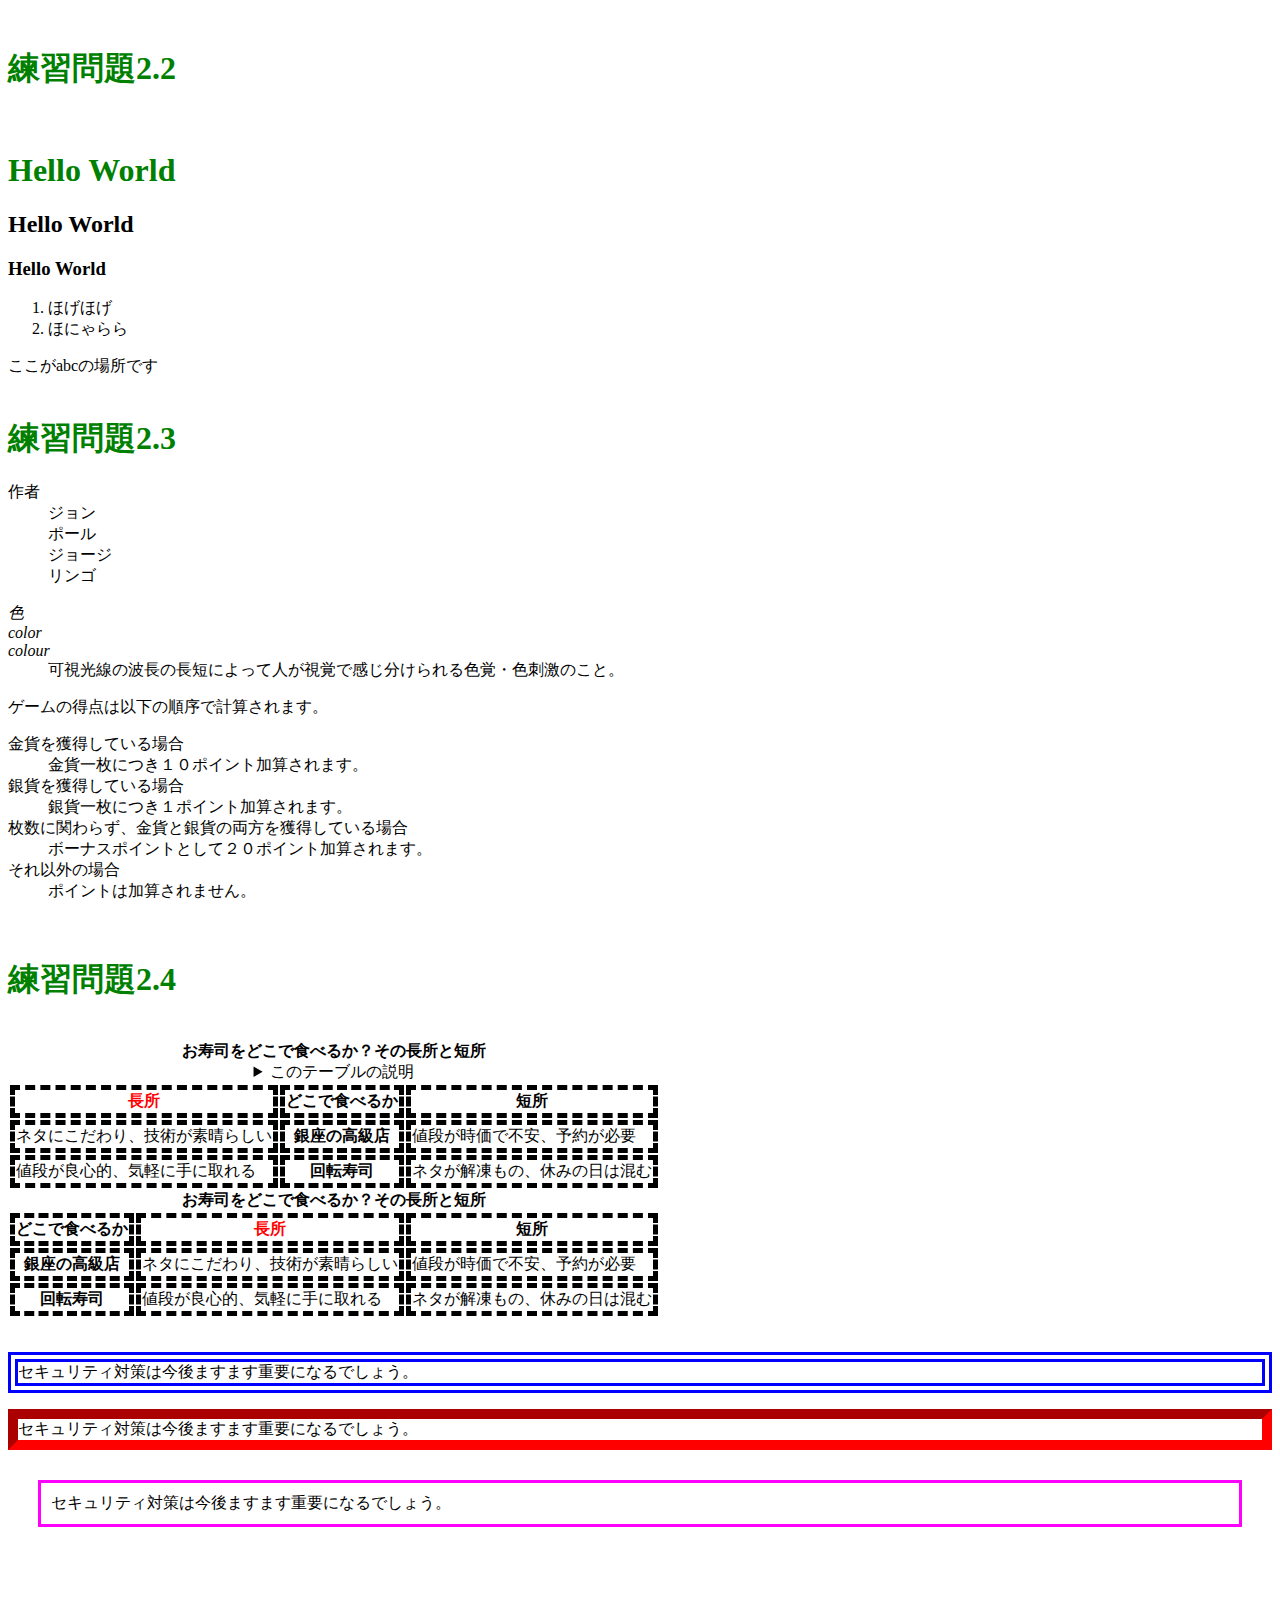
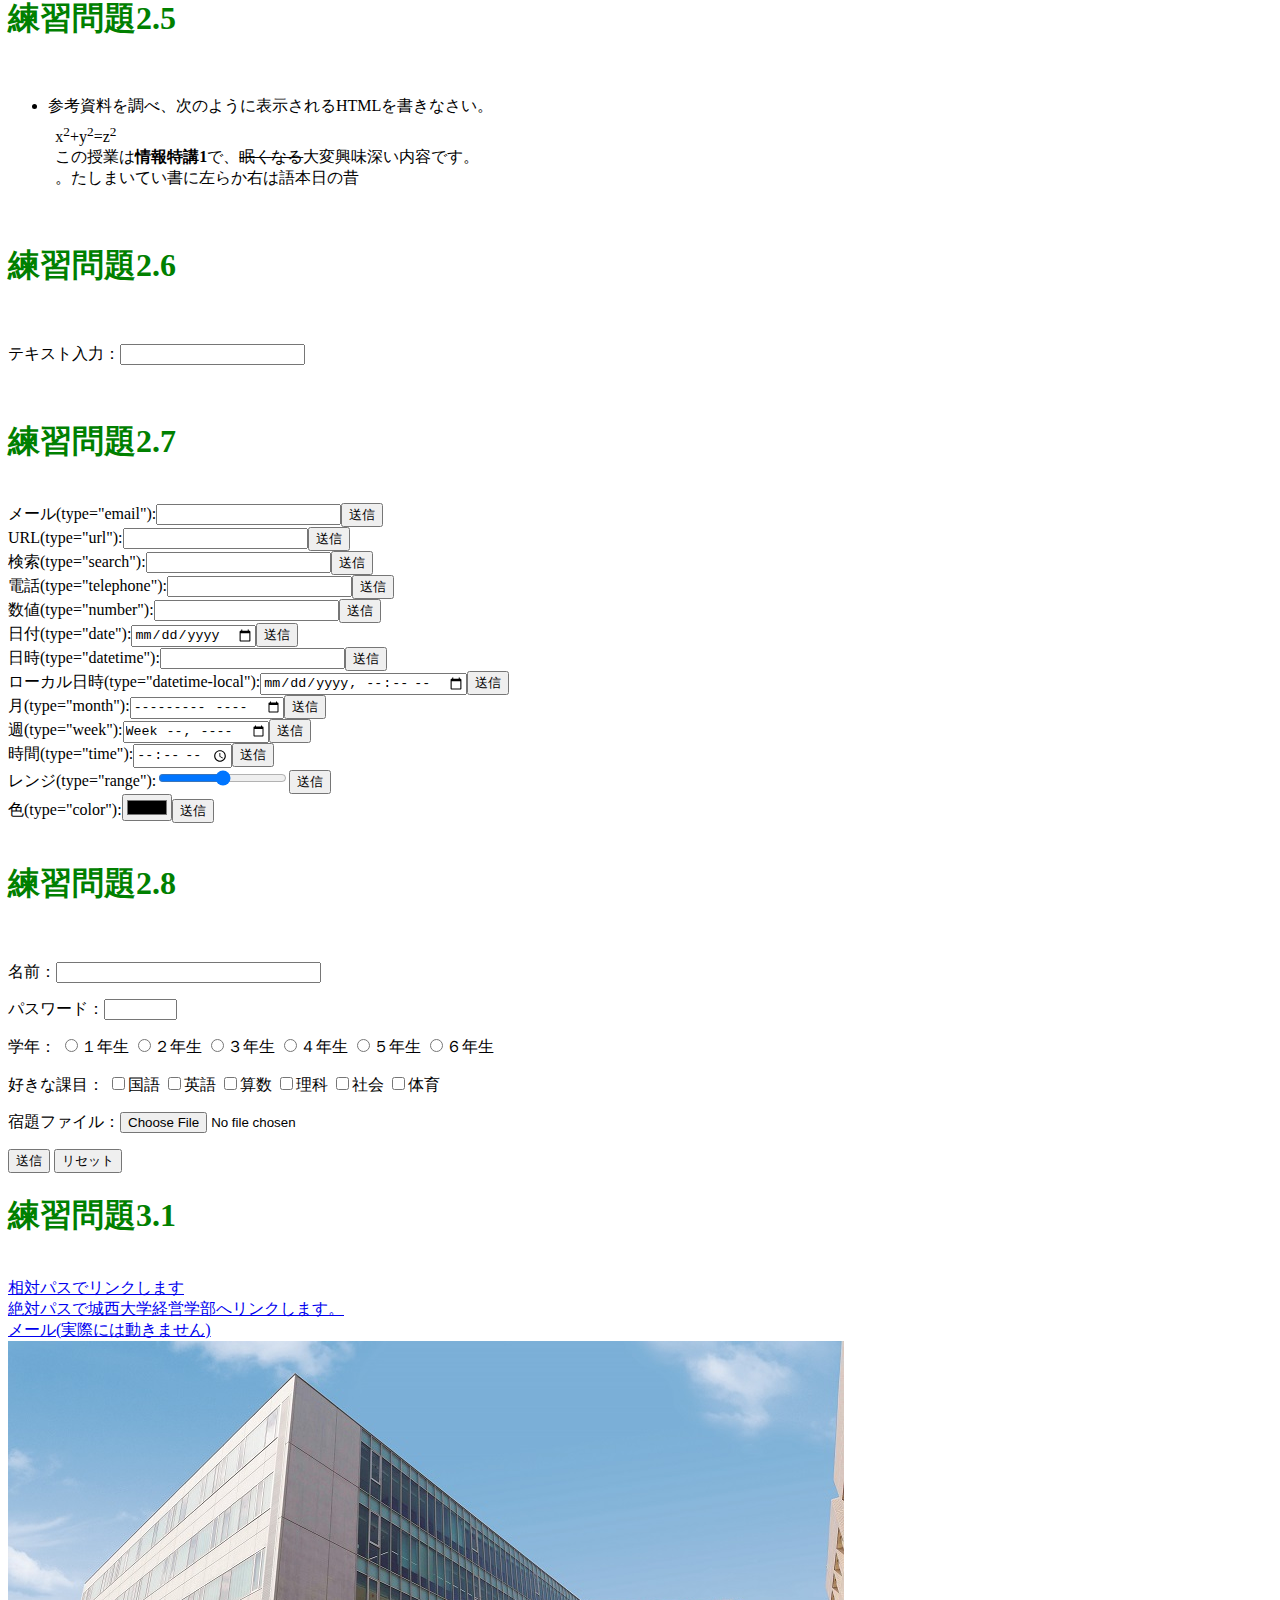
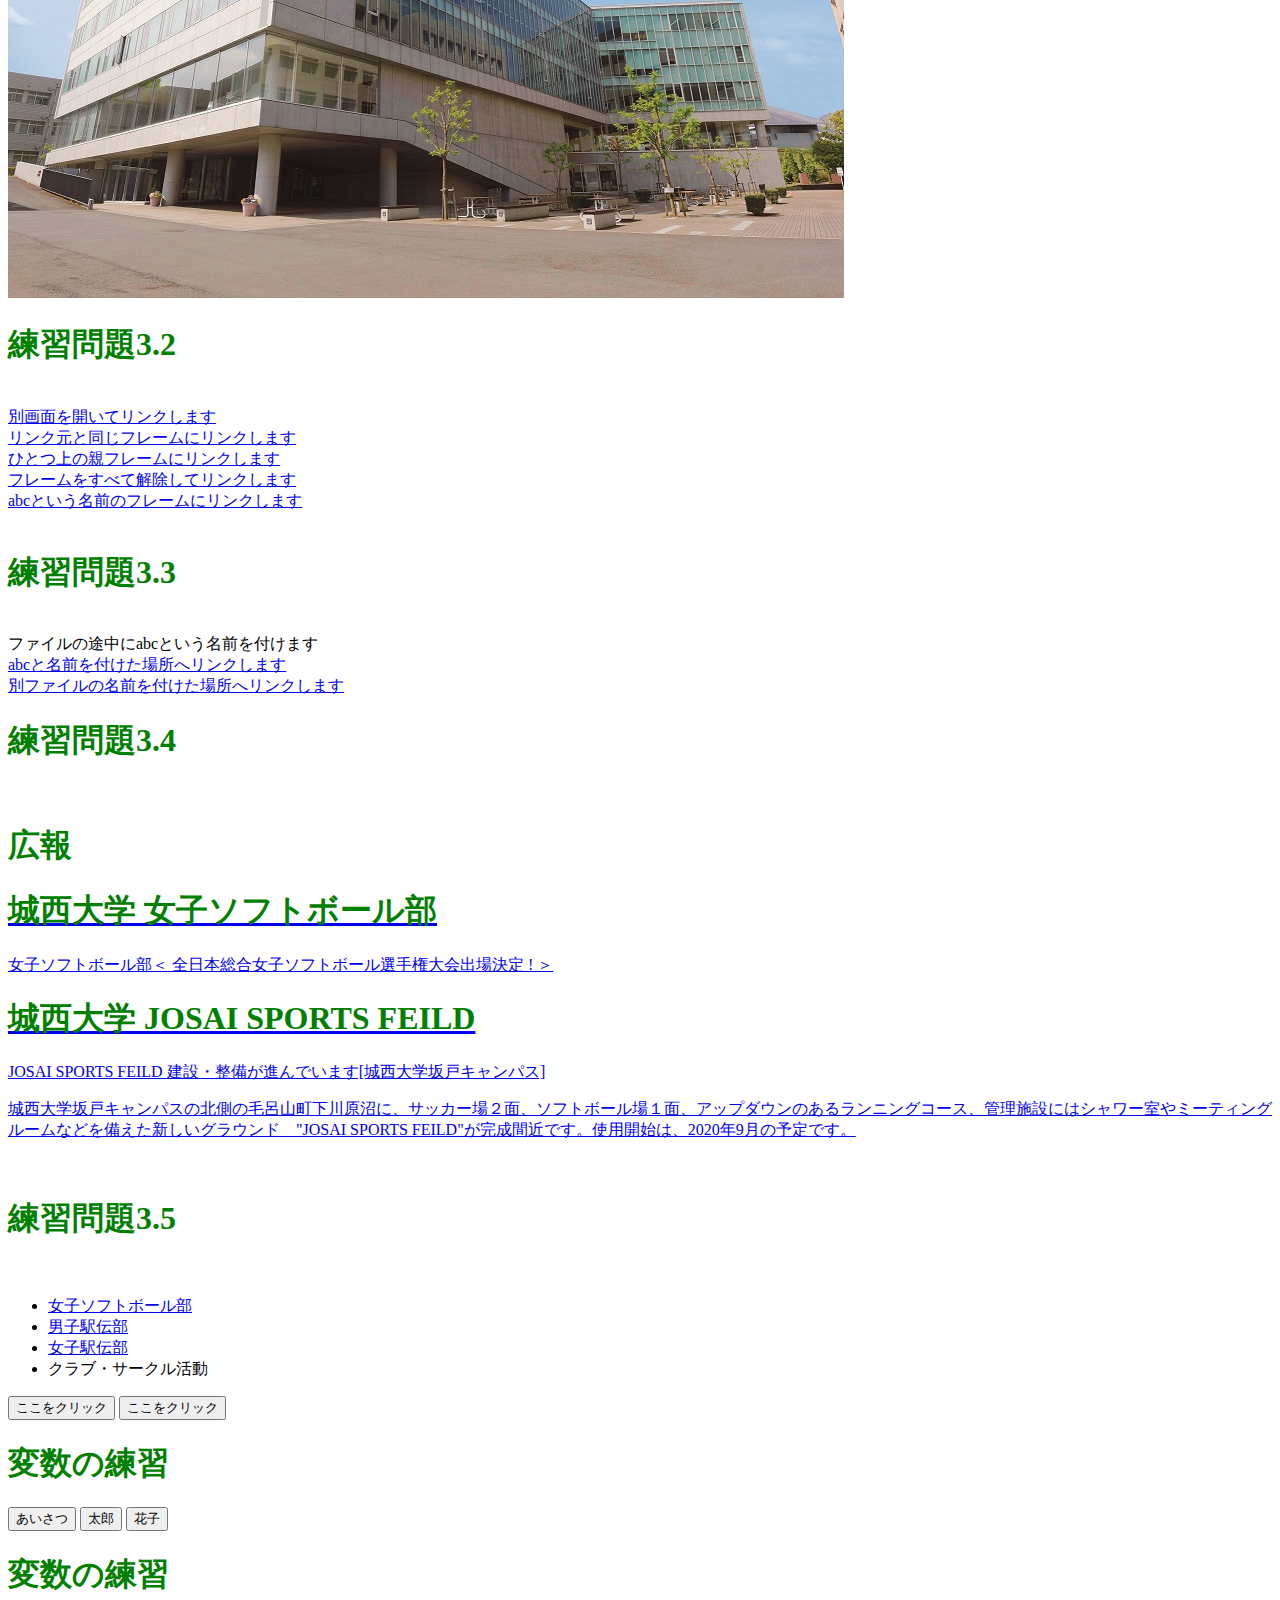
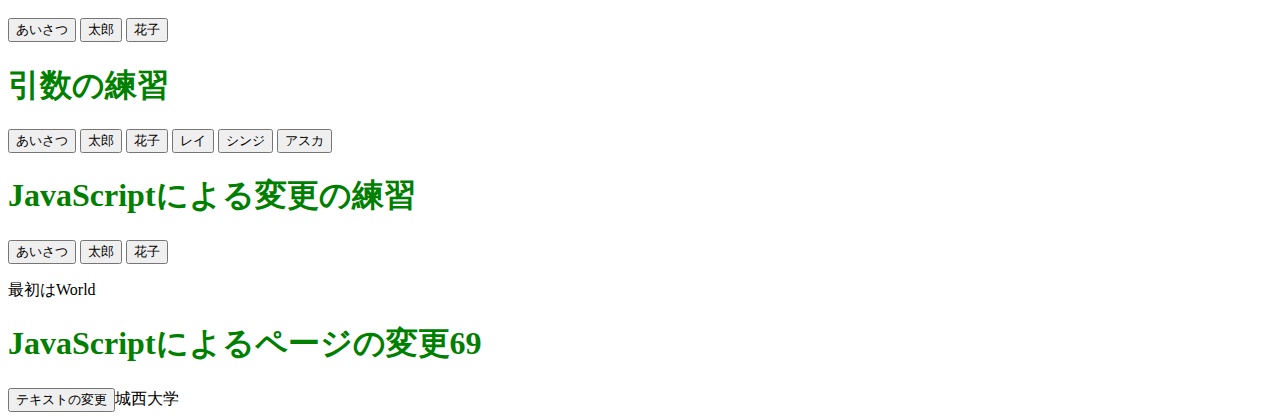
==== index.html @ eec6a547 "1117" ====
<!DOCTYPE html>
<html lang="ja">
<head>
 <meta charset="UTF-8">
 <title> Web開発の練習１</title>
 <link rel="stylesheet" href="mystyle.css"> 
 <script src="myjs.js"></script>
 
 <script src="ex6-1.js"></script>
 <script src="ex6-5.js"></script>
 <script src="ex06-7.js"></script>
 <script src="ex06-8.js"></script>
 <script src="ex06-9.js"></script>

</head>
<body>
 <!--文字の大きさの練習-->
 <br>
 <h1>練習問題2.2</h1>
 <br>
 <h1>Hello World</h1>
 <h2>Hello World</h2>
 <h3>Hello World</h3>
<ol>
 <li>ほげほげ</li>
 <li>ほにゃらら</li>
</ol>
<script src="myjs.js"></script>
<a id="abc">ここがabcの場所です</a>
<br>
<br>
<h1>練習問題2.3</h1>
<dl>
<dt>作者</dt>
<dd>ジョン</dd>
<dd>ポール</dd>
<dd>ジョージ</dd>
<dd>リンゴ</dd>
</dl>

<dl>
<dt lang="ja"><dfn>色</dfn></dt>
<dt lang="en-US"><dfn>color</dfn></dt>
<dt lang="en-GB"><dfn>colour</dfn></dt>
<dd>可視光線の波長の長短によって人が視覚で感じ分けられる色覚・色刺激のこと。</dd>
</dl>
<p>ゲームの得点は以下の順序で計算されます。
</p>
<dl>
<dt>金貨を獲得している場合</dt>
<dd>金貨一枚につき１０ポイント加算されます。
</dd>
<dt>銀貨を獲得している場合</dt>
<dd>銀貨一枚につき１ポイント加算されます。</dd>
<dt>枚数に関わらず、金貨と銀貨の両方を獲得している場合</dt>
<dd>ボーナスポイントとして２０ポイント加算されます。</dd>
<dt>それ以外の場合</dt>
<dd>ポイントは加算されません。</dd>
</dl>
<br>
<h1>練習問題2.4</h1>
<br>
<table>
<caption>
<strong>お寿司をどこで食べるか？その長所と短所</strong>
<details>
<summary>このテーブルの説明</summary>
<p>以下のテーブルでは、２番目のカラムに寿司店のタイプが入れられています。その左側にそのようなタイプのお店でお寿司を食べる場合の長所が、右側に短所が入れられています。</p>
</details>
</caption>
<thead>
<tr><th class="important">長所</th><th>どこで食べるか</th><th>短所</th></tr>
</thead>
<tbody>
<tr><td>ネタにこだわり、技術が素晴らしい</td><th>銀座の高級店
</th><td>値段が時価で不安、予約が必要</td></tr>
<tr><td>値段が良心的、気軽に手に取れる</td><th>回転寿司
</th><td>ネタが解凍もの、休みの日は混む</td></tr>
</tbody>
</table>
<table>
<caption>
<strong>お寿司をどこで食べるか？その長所と短所</strong>
</caption>
<thead>
<tr><th>どこで食べるか</th><th class="important">長所</th><th>短所
</th></tr>
</thead>
<tbody>
<tr><th>銀座の高級店</th><td>ネタにこだわり、技術が素晴らしい</td><td>値段が時価で不安、予約が必要</td></tr>
<tr><th>回転寿司</th><td>値段が良心的、気軽に手に取れる
</td><td>ネタが解凍もの、休みの日は混む</td></tr>
</tbody>
</table>
<br>
<p class="sample1">セキュリティ対策は今後ますます重要になるでしょう。</p>
<p class="sample2">セキュリティ対策は今後ますます重要になるでしょう。</p>
<p class="sample3">セキュリティ対策は今後ますます重要になるでしょう。</p>
<br>
<h1>練習問題2.5</h1>
<br>
<ul>
<li>参考資料を調べ、次のように表示されるHTMLを書きなさい。
<p style="margin:1ex">x<sup>2</sup>+y<sup>2</sup>=z<sup>2</sup><br/>
この授業は<b>情報特講1</b>で、<s>眠くなる</s>大変興味深い内容です。<br/>
<bdo dir="rtl">昔の日本語は右から左に書いていました。</bdo></p>
</li>
</ul>
<br>
<h1>練習問題2.6</h1>
<br>
 <p>テキスト入力：<input type="text"></p>
 <br>
 <h1>練習問題2.7</h1>
 <br>
<form action="xxx.php" method="post"><label>メール(type="email"):<input type="email" name="email"></label><input type="submit" value="送信"></form>
<form action="xxx.php" method="post"><label>URL(type="url"):<input type="url" name="url"></label><input type="submit" value="送信"></form>
<form action="xxx.php" method="post"><label>検索(type="search"):<input type="search" name="=search"></label><input type="submit" value="送信"></form>
<form action="xxx.php" method="post"><label>電話(type="telephone"):<input type="tel" name="tel"></label><input type="submit" value="送信"></form>
<form action="xxx.php" method="post"><label>数値(type="number"):<input type="number" name="number"></label><input type="submit" value="送信"></form>
<form action="xxx.php" method="post"><label>日付(type="date"):<input type="date" name="date"></label><input type="submit" value="送信"></form>
<form action="xxx.php" method="post"><label>日時(type="datetime"):<input type="datetime" name="datetime"></label><input type="submit" value="送信"></form>
<form action="xxx.php" method="post"><label>ローカル日時(type="datetime-local"):<input type="datetime-local" name="datetime-local"></label><input type="submit" value="送信"></form>
<form action="xxx.php" method="post"><label>月(type="month"):<input type="month" name="month"></label><input type="submit" value="送信"></form>
<form action="xxx.php" method="post"><label>週(type="week"):<input type="week" name="week"></label><input type="submit" value="送信"></form>
<form action="xxx.php" method="post"><label>時間(type="time"):<input type="time" name="time"></label><input type="submit" value="送信"></form>
<form action="xxx.php" method="post"><label>レンジ(type="range"):<input type="range" name="range"></label><input type="submit" value="送信"></form>
<form action="xxx.php" method="post"><label>色(type="color"):<input type="color" name="color"></label><input type="submit" value="送信"></form>

<br>
<h1>練習問題2.8</h1>
<br>
<p><label>名前：<input type="text" name="name" size="30" maxlength="20"></label></p>
<p><label>パスワード：<input type="password" name="pass" size="6" maxlength="4"></label></p>
<p>学年：
<label><input type="radio" name="gakunen" value="1">１年生</label>
<label><input type="radio" name="gakunen" value="2">２年生</label>
<label><input type="radio" name="gakunen" value="3">３年生</label>
<label><input type="radio" name="gakunen" value="4">４年生</label>
<label><input type="radio" name="gakunen" value="5">５年生</label>
<label><input type="radio" name="gakunen" value="6">６年生</label>
</p>
<p>好きな課目：
<label><input type="checkbox" name="kamoku" value="kokugo">国語</label>
<label><input type="checkbox" name="kamoku" value="eigo">英語</label>
<label><input type="checkbox" name="kamoku" value="sansu">算数</label>
<label><input type="checkbox" name="kamoku" value="rika">理科</label>
<label><input type="checkbox" name="kamoku" value="syakai">社会</label>
<label><input type="checkbox" name="kamoku" value="taiiku">体育</label>
</p>
<p><label>宿題ファイル：<input type="file" name="syukudai"></label></p>
<p>
<input type="submit" value="送信">
<input type="reset" value="リセット">

<br>
<h1>練習問題3.1</h1>
<br>
<a href="a.html">相対パスでリンクします</a><br>
<a href="https://www.josai.ac.jp/education/management/index.html">絶対パスで城西大学経営学部へリンクします。</a><br>
<a href="mailto:info@yahoo.com">メール(実際には動きません)</a><br>
<a href="https://www.josai.ac.jp/"><img src="./image/keiei_small.jpg" alt="城西大学経営学部"></a>

<br>
<h1>練習問題3.2</h1>
<br>
<a href="a.html" target="_blank">別画面を開いてリンクします</a><br>
<a href="a.html" target="_self">リンク元と同じフレームにリンクします</a><br>
<a href="a.html" target="_parent">ひとつ上の親フレームにリンクします</a><br>
<a href="a.html" target="_top">フレームをすべて解除してリンクします</a><br>
<a href="a.html" target="abc">abcという名前のフレームにリンクします</a><br>

<br>
<h1>練習問題3.3</h1>
<br>


<a id="abc">ファイルの途中にabcという名前を付けます</a><br>


<a href="#abc">abcと名前を付けた場所へリンクします</a><br>
<a href="a.html#def">別ファイルの名前を付けた場所へリンクします</a>

<br>
<h1>練習問題3.4</h1>
<br>
<aside class="ad">
<h1>広報</h1>
<a href="https://www.josai.ac.jp/club/jyosisofuto.html">
<section>
<h1>城西大学 女子ソフトボール部</h1>
<p>女子ソフトボール部＜ 全日本総合女子ソフトボール選手権大会出場決定 ! ＞
</p>
</section></a><a href="https://www.josai.ac.jp/news/20200615-04.html">
<section>
<h1>城西大学  JOSAI SPORTS FEILD </h1>
<p>JOSAI SPORTS FEILD 建設・整備が進んでいます[城西大学坂戸キャンパス]</p>
<p>城西大学坂戸キャンパスの北側の毛呂山町下川原沼に、サッカー場２面、ソフトボール場１面、アップダウンのあるランニングコース、管理施設にはシャワー室やミーティングルームなどを備えた新しいグラウンド　"JOSAI SPORTS FEILD"が完成間近です。使用開始は、2020年9月の予定です。</p>
</section></a>
</aside>

<br>
<h1>練習問題3.5</h1>
<br>
<nav>
<ul>
<li><a href="https://www.josai.ac.jp/club/jyosisofuto.html">女子ソフトボール部</a></li>
<li><a href="https://www.josai.ac.jp/club/ekiden_hakone.html">男子駅伝部</a></li>
<li><a href="https://www.josai.ac.jp/club/ekiden_joshiekiden.html">女子駅伝部</a></li>
<li><a>クラブ・サークル活動</a></li>
</ul>
</nav>

<input type="button"value="ここをクリック"onclick="sayhello61();sayhello61();">
<input type="button"value="ここをクリック"onclick="saygoodbye();">

<h1>変数の練習</h1>
<input type="button"value="あいさつ"onclick="sayhello65();">
<input type="button"value="太郎"onclick="taro65();">
<input type="button"value="花子"onclick="hanako65();">

<h1>変数の練習</h1>
<input type="button"value="あいさつ"onclick="sayhello66();">
<input type="button"value="太郎"onclick="taro66();gakita();">
<input type="button"value="花子"onclick="hanako66();gakita();">


<h1>引数の練習</h1>
 <input type="button"value="あいさつ"onclick="sayhello67();">
 <input type="button"value="太郎"onclick="someone('太郎');">
 <input type="button"value="花子"onclick="someone('花子');">

 <input type="button"value="レイ"onclick="someone('レイ');"> 
 <input type="button"value="シンジ"onclick="someone('シンジ');"> 
 <input type="button"value="アスカ"onclick="someone('アスカ');"> 

<h1>JavaScriptによる変更の練習</h1>
 <input type="button"value="あいさつ"onclick="sayhello68();">
 <input type="button"value="太郎"onclick="taro68();">
 <input type="button"value="花子"onclick="hanako68();">
 <p id="who68">最初はWorld</p>

 <h1>JavaScriptによるページの変更69</h1>
  <div id="txt1" >

  <input type="button" value="テキストの変更" onclick="txtchange1();">城西大学</div>

</body>
</html>
---- mystyle.css ----
h1{ color: green; } 


<!-- h1{color:green;} -->
h1 {color: green; }


th,td { border: dashed thick black; }


th.important { color: red; }


p.sample1 {border: double 10px #0000ff;}
p.sample2 {border: inset 10px #ff0000;}
p.sample3 {margin: 30px 30px;padding: 10px;border:medium solid #ff00ff;}
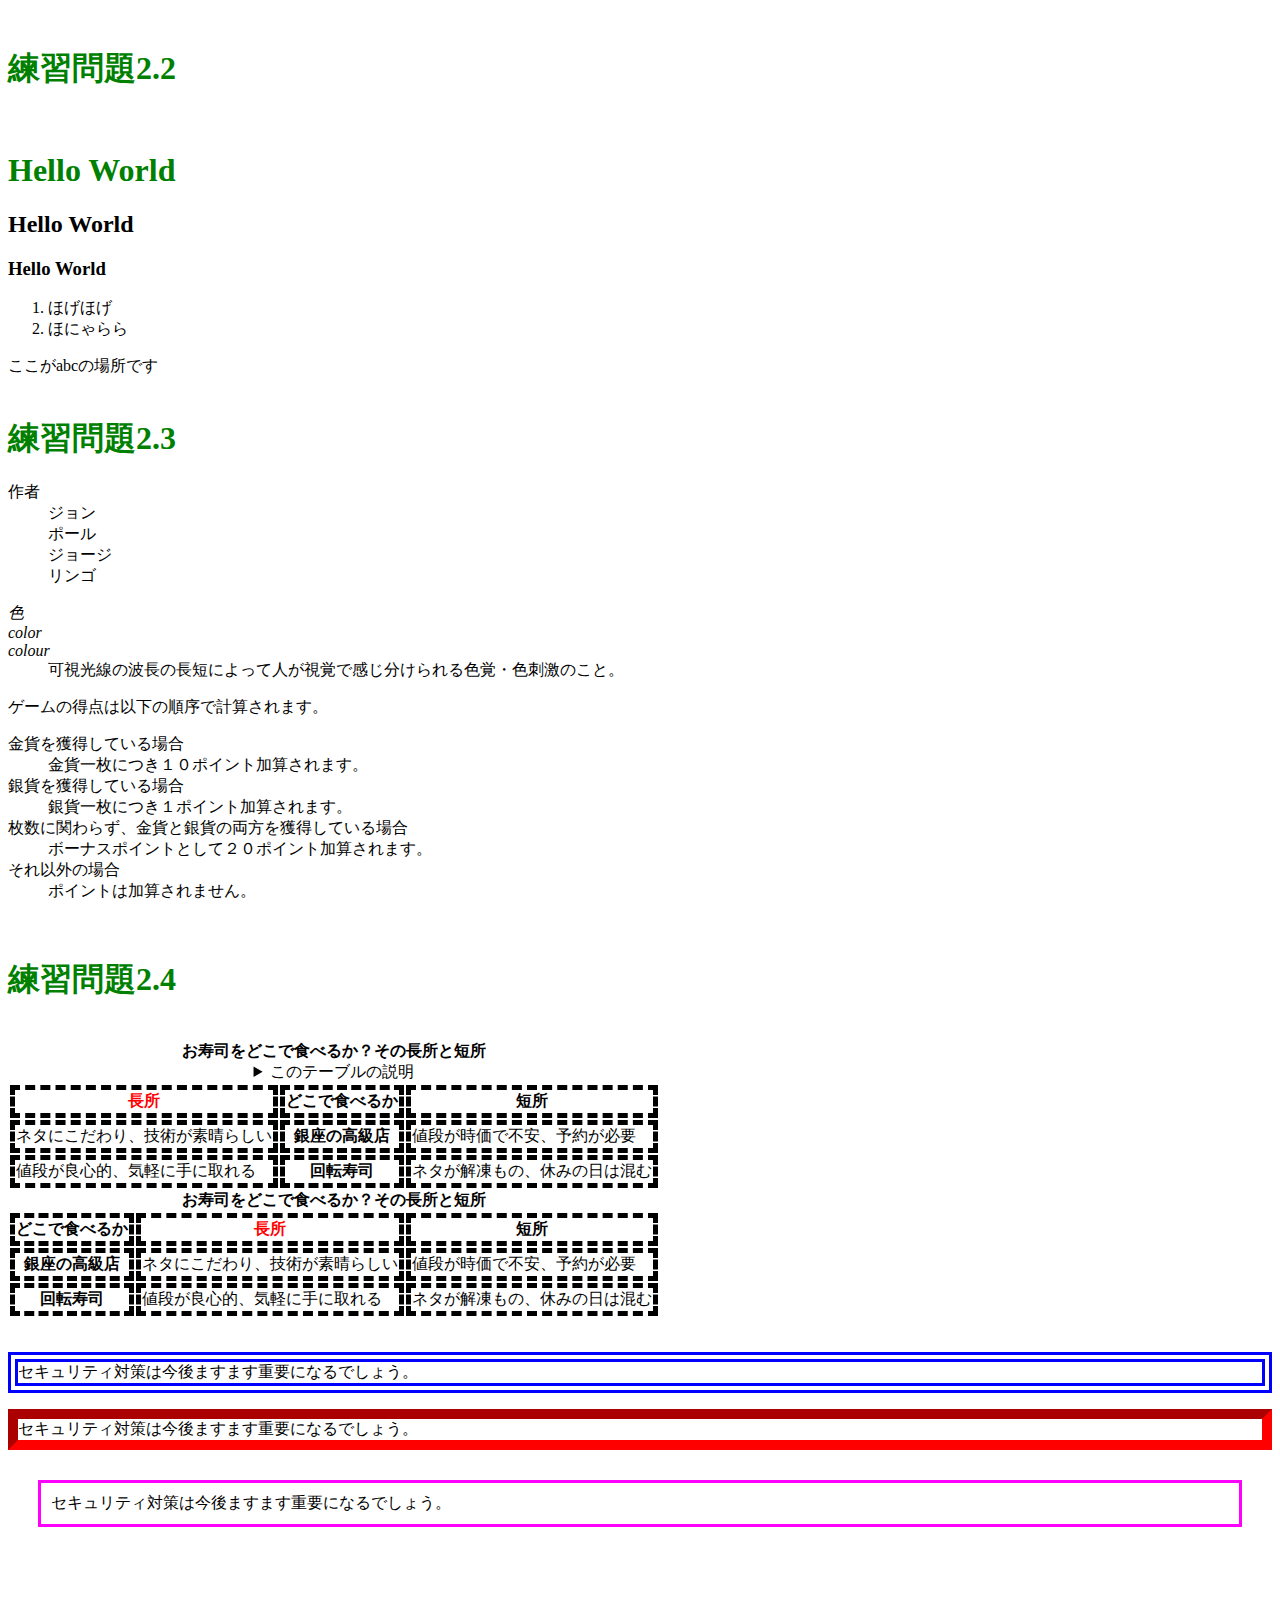
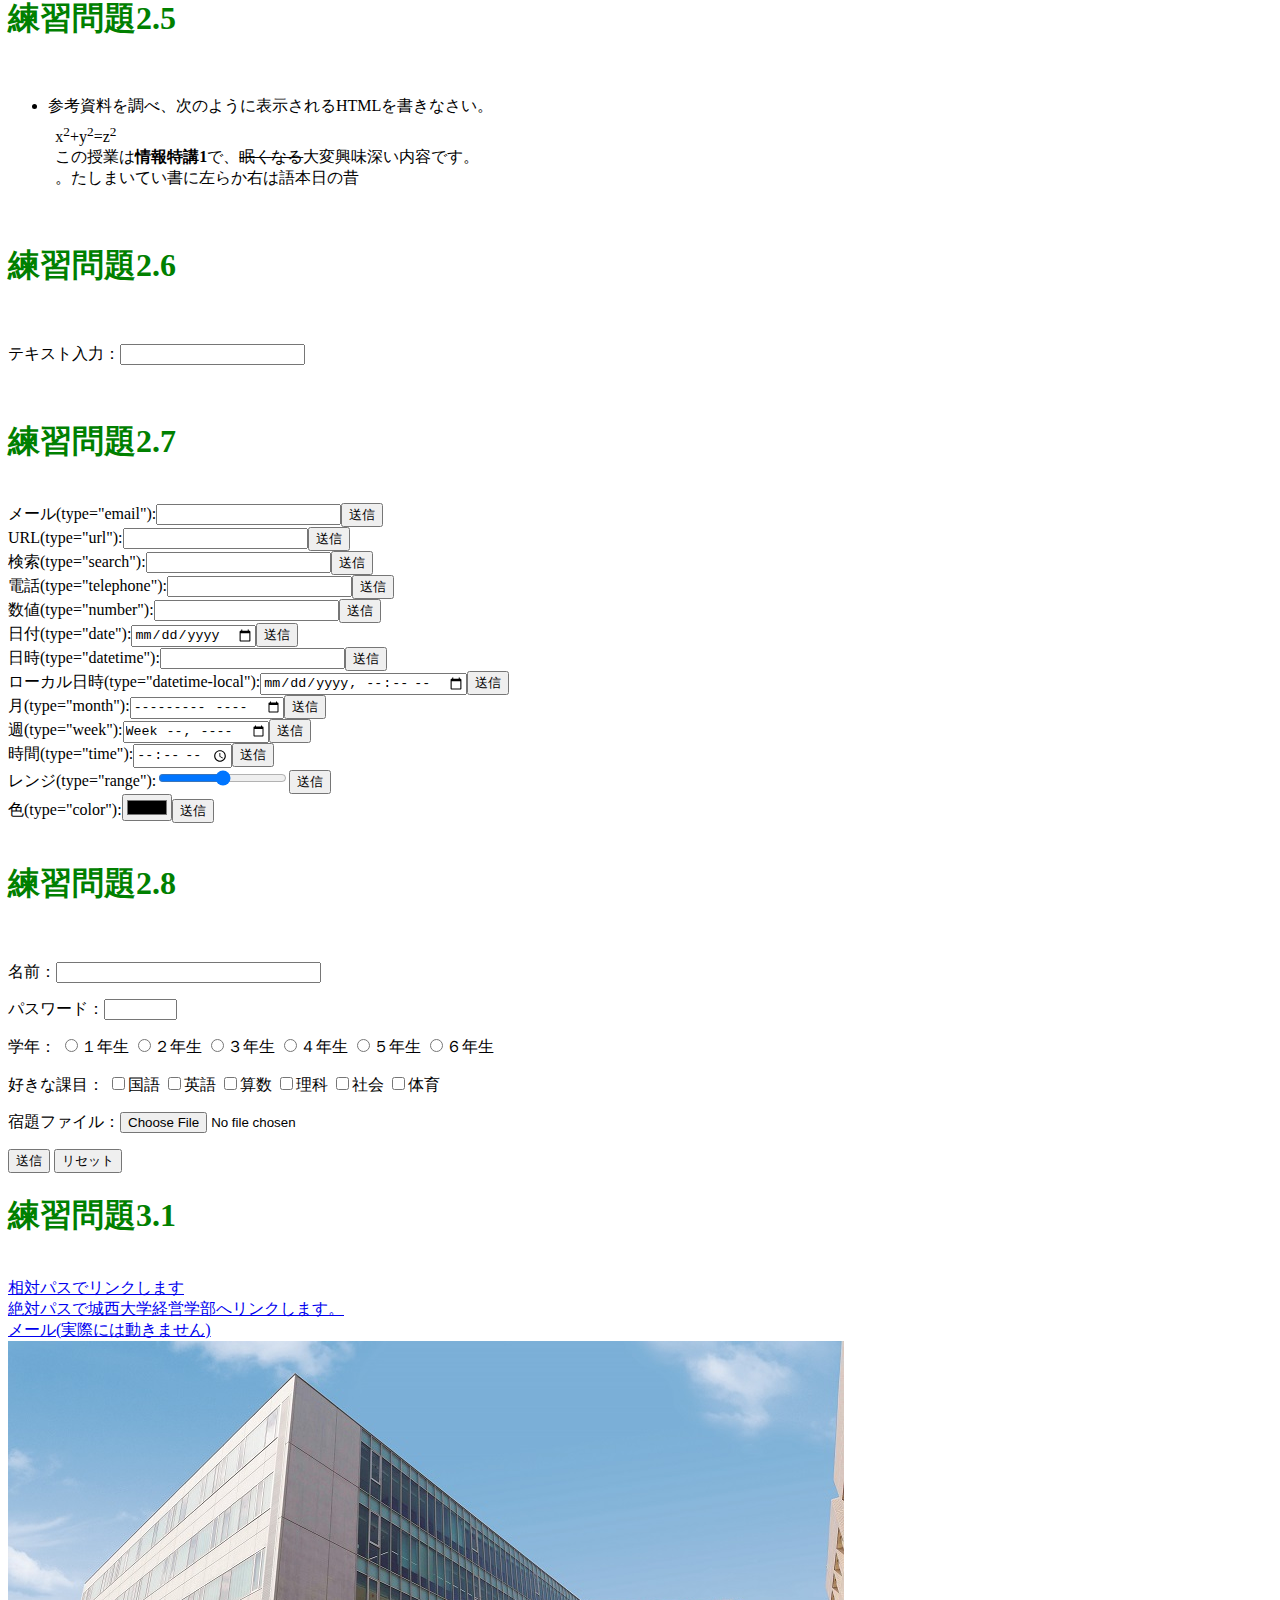
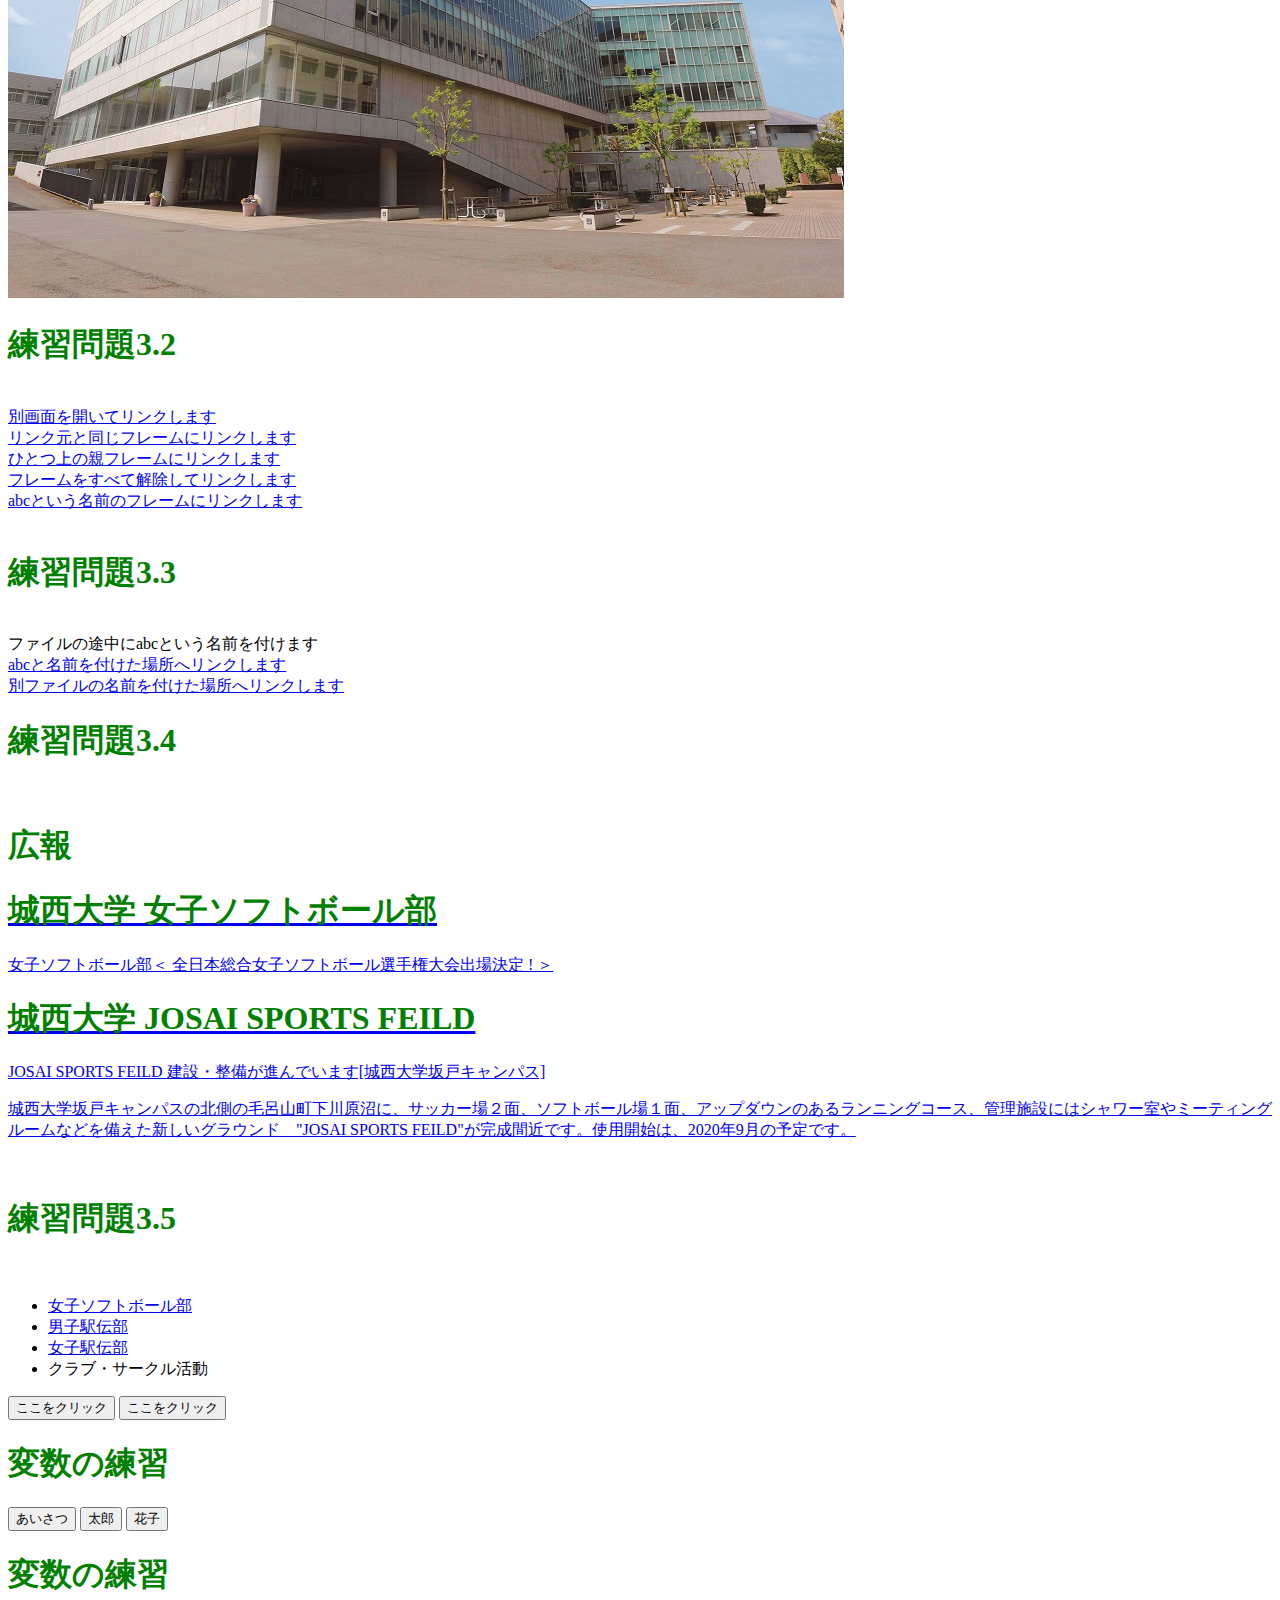
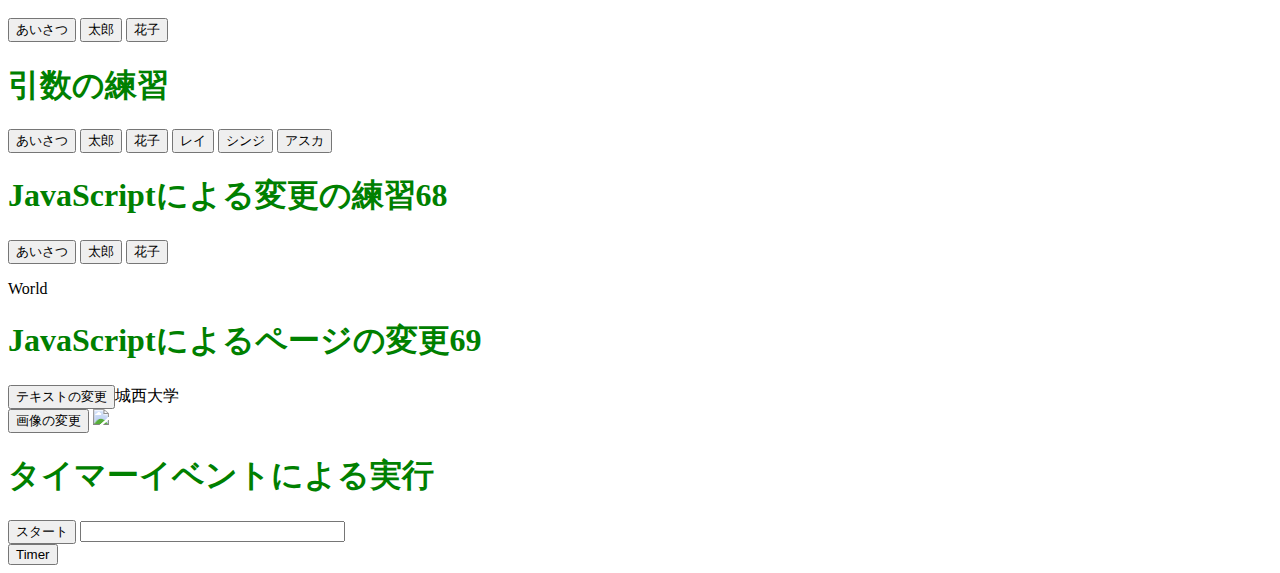
==== commit b003a34e: "message" ====
--- a/index.html
+++ b/index.html
@@ -11,6 +11,7 @@
  <script src="ex06-7.js"></script>
  <script src="ex06-8.js"></script>
  <script src="ex06-9.js"></script>
+ <script src="ex06-10.js"></script>
 
 </head>
 <body>
@@ -234,16 +235,35 @@
  <input type="button"value="シンジ"onclick="someone('シンジ');"> 
  <input type="button"value="アスカ"onclick="someone('アスカ');"> 
 
-<h1>JavaScriptによる変更の練習</h1>
+<h1>JavaScriptによる変更の練習68</h1>
  <input type="button"value="あいさつ"onclick="sayhello68();">
  <input type="button"value="太郎"onclick="taro68();">
  <input type="button"value="花子"onclick="hanako68();">
- <p id="who68">最初はWorld</p>
+ <p id="who68">World</p>
 
  <h1>JavaScriptによるページの変更69</h1>
   <div id="txt1" >
 
-  <input type="button" value="テキストの変更" onclick="txtchange1();">城西大学</div>
+    <input type="button" value="テキストの変更" onclick="txtchange1();">城西大学</div>
+
+  <div id="image1" >
+
+    <input type="button" value="画像の変更"　onclick="imagchange1();">
+
+   <img src='./image/josai.png'id="logo"　alt="Josai Logo"></div>
+
+ <h1>タイマーイベントによる実行</h1>
+<form name="timer">
+<input type="button" value="スタート" onclick="startfnc()">
+
+<input type="text" name="moji" size="30" value="">
+</form>
+
+<form>
+<input type="button" value="Timer" onclick="setTimeout('mes()',3000)">
+</form>
+    
+
 
 </body>
 </html>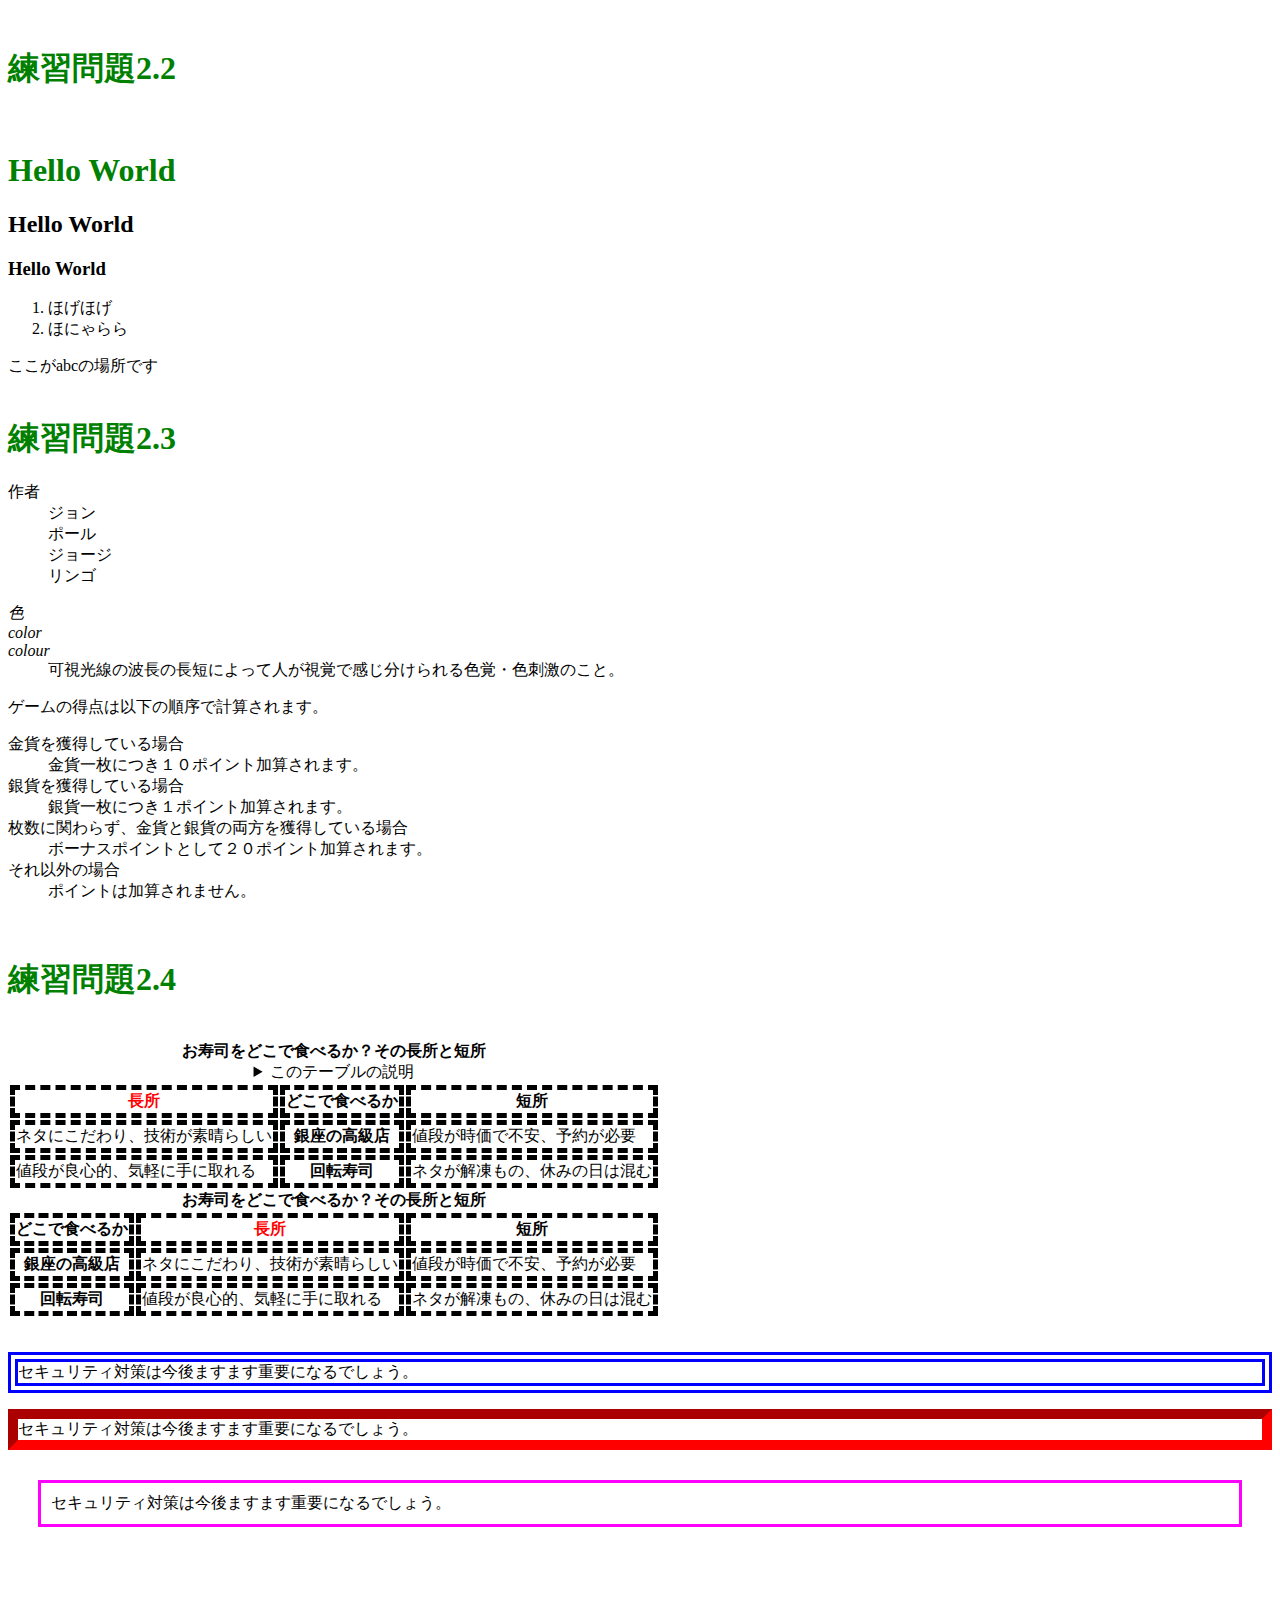
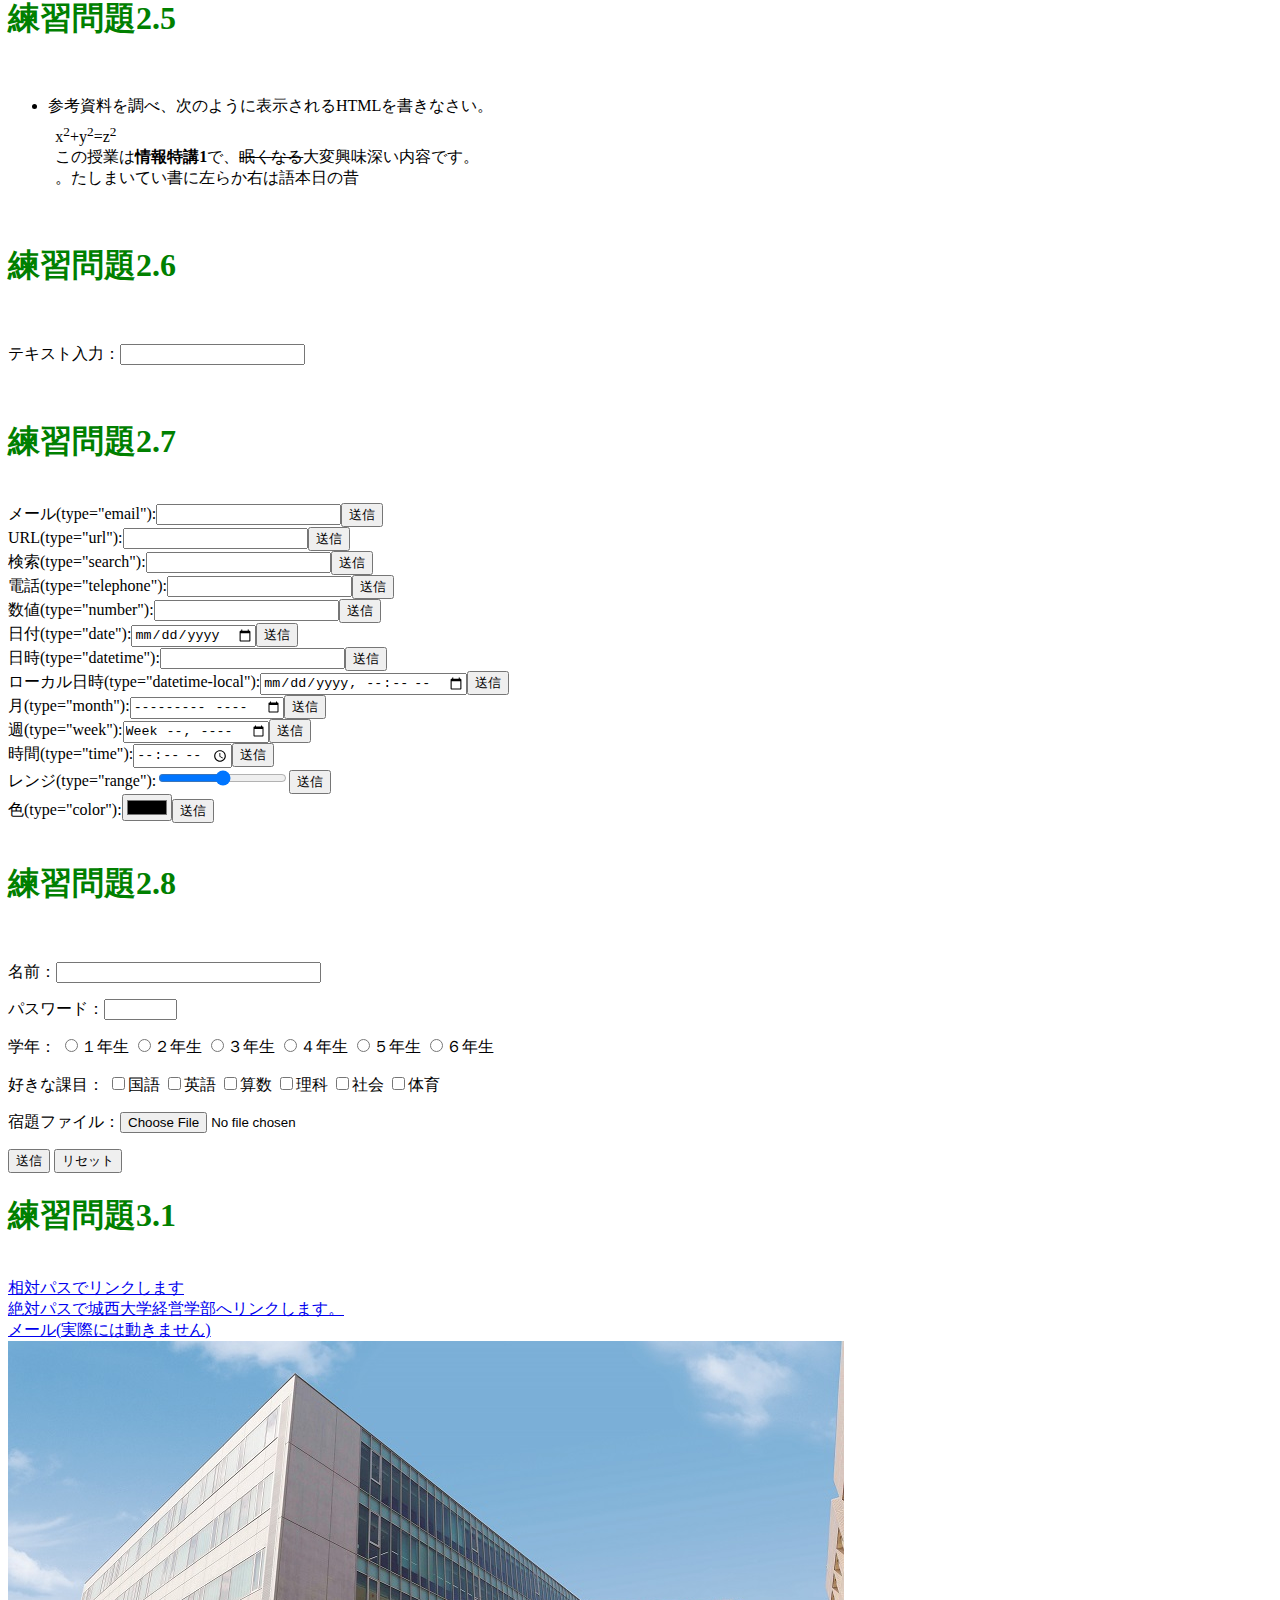
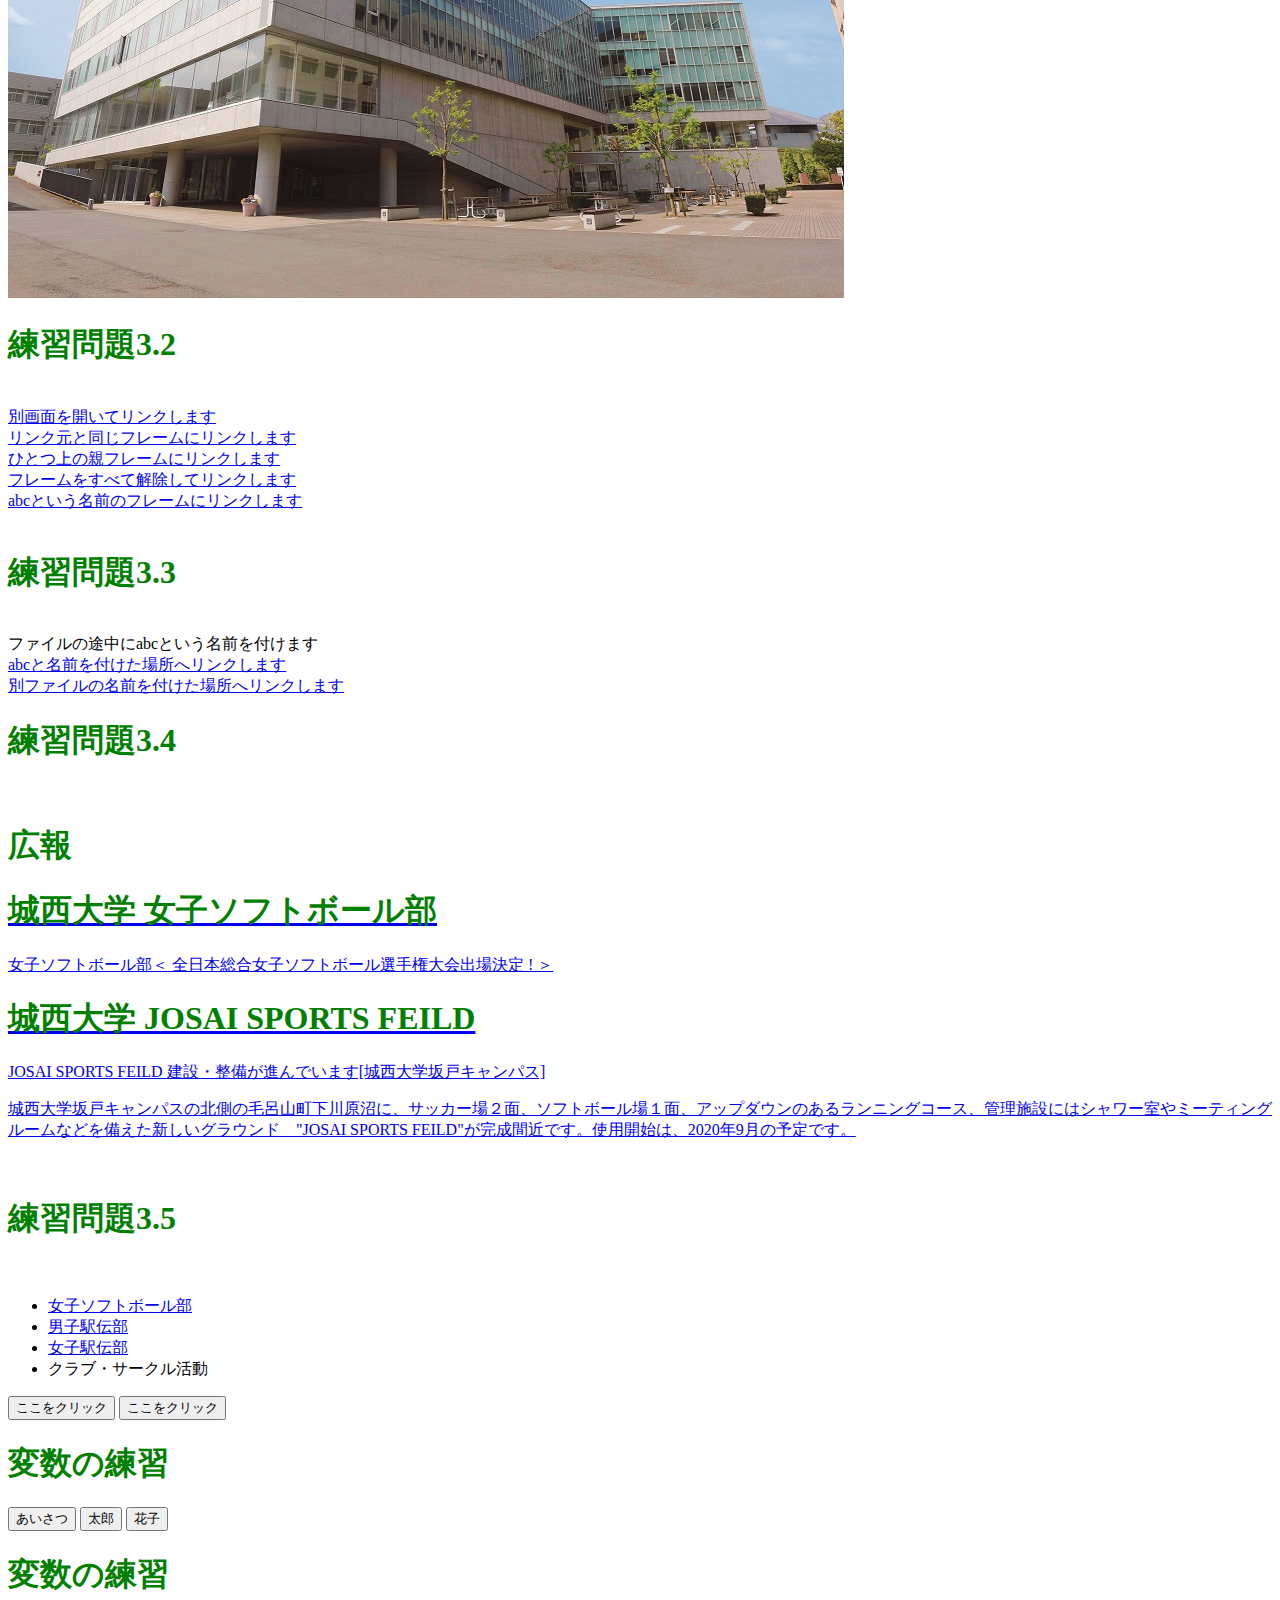
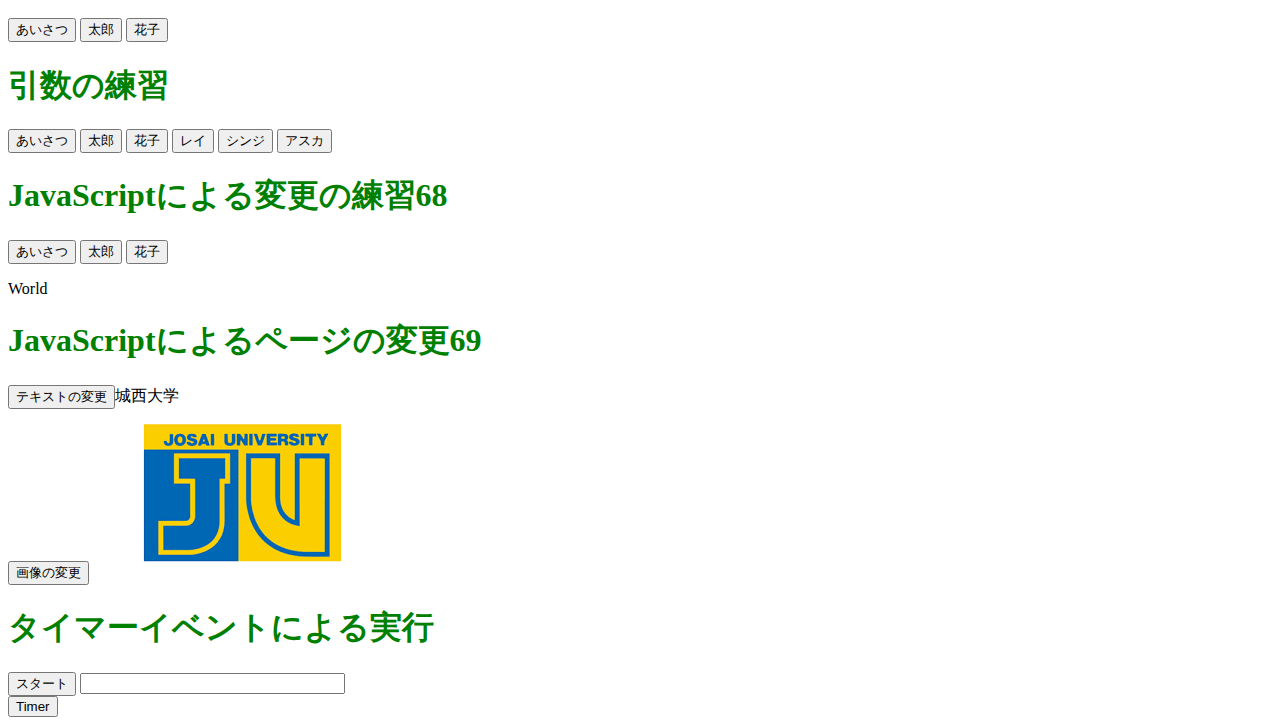
==== commit 6b511e11: "message" ====
--- a/index.html
+++ b/index.html
@@ -248,9 +248,8 @@
 
   <div id="image1" >
 
-    <input type="button" value="画像の変更"　onclick="imagchange1();">
-
-   <img src='./image/josai.png'id="logo"　alt="Josai Logo"></div>
+    <input type="button" value="画像の変更"　onclick="imgchange1();">
+   <img src='./image/images.png'id="logo"　alt="Josai Logo"></div>
 
  <h1>タイマーイベントによる実行</h1>
 <form name="timer">
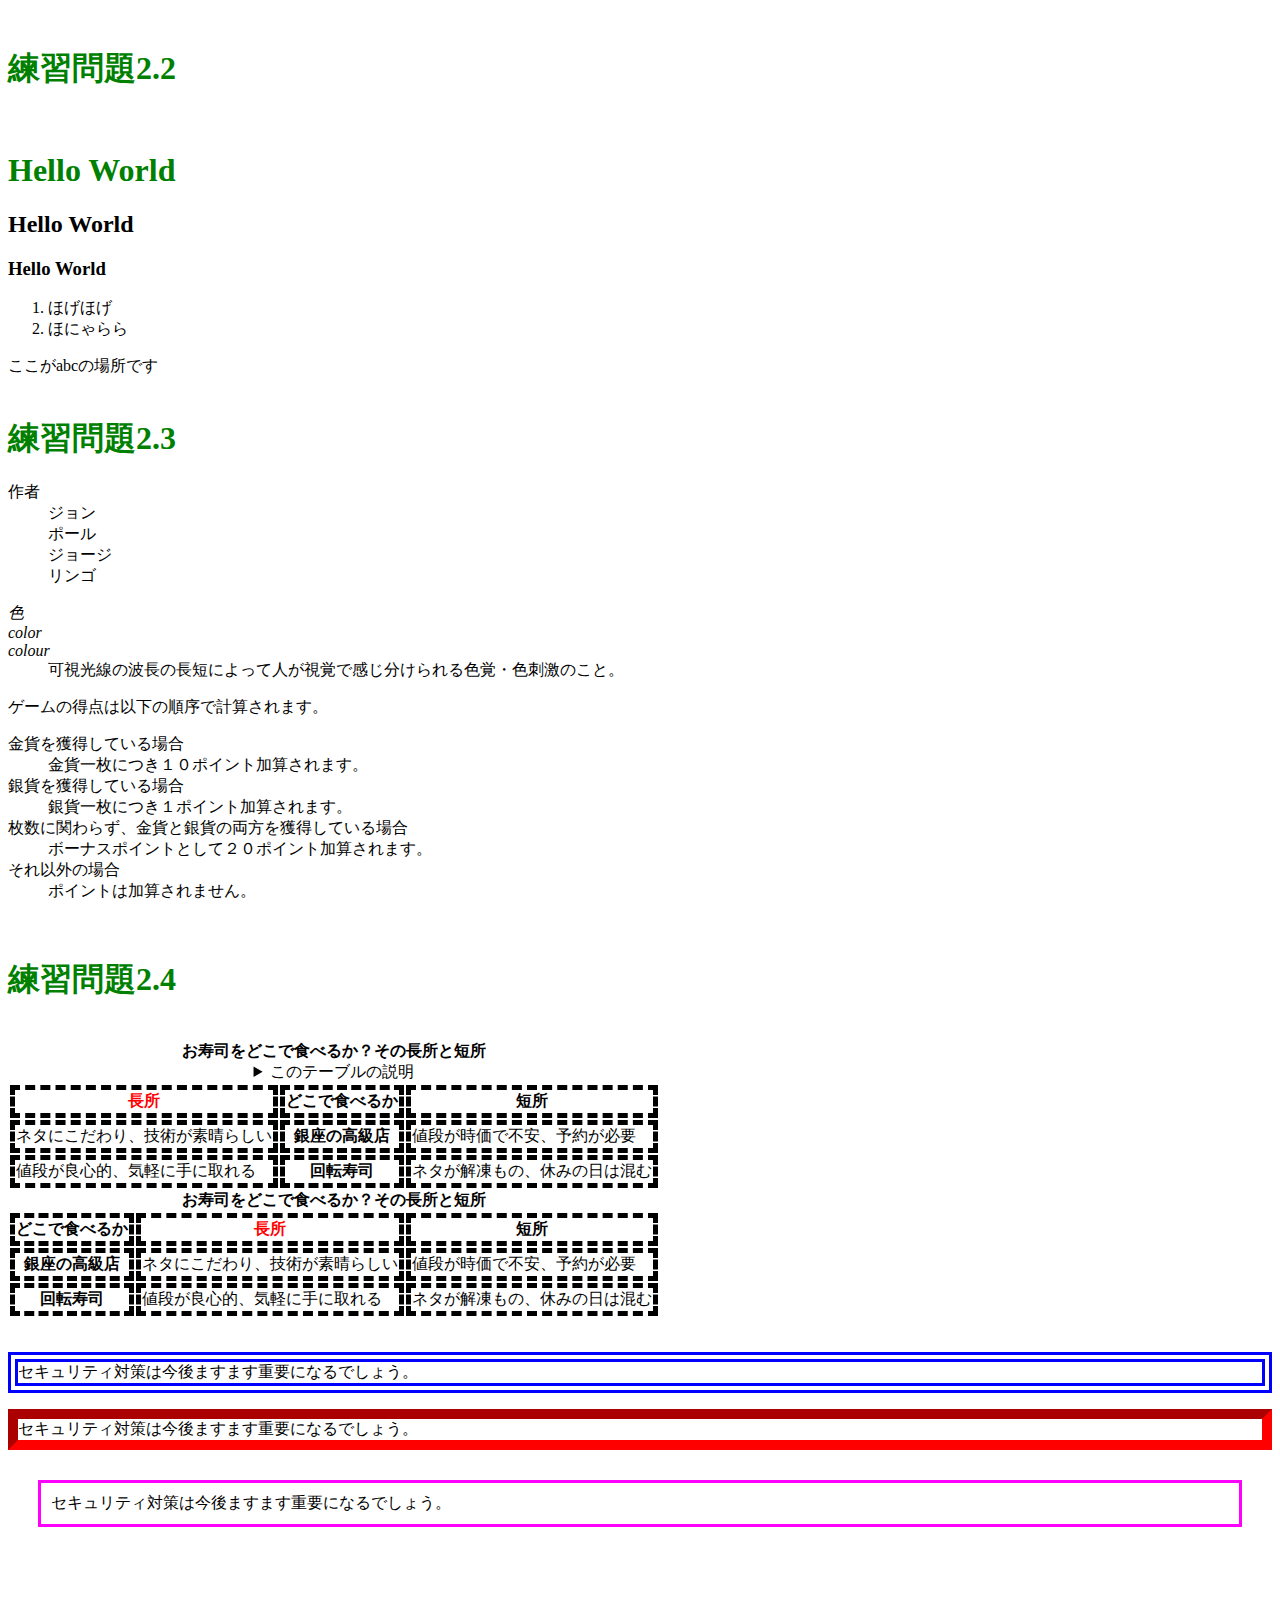
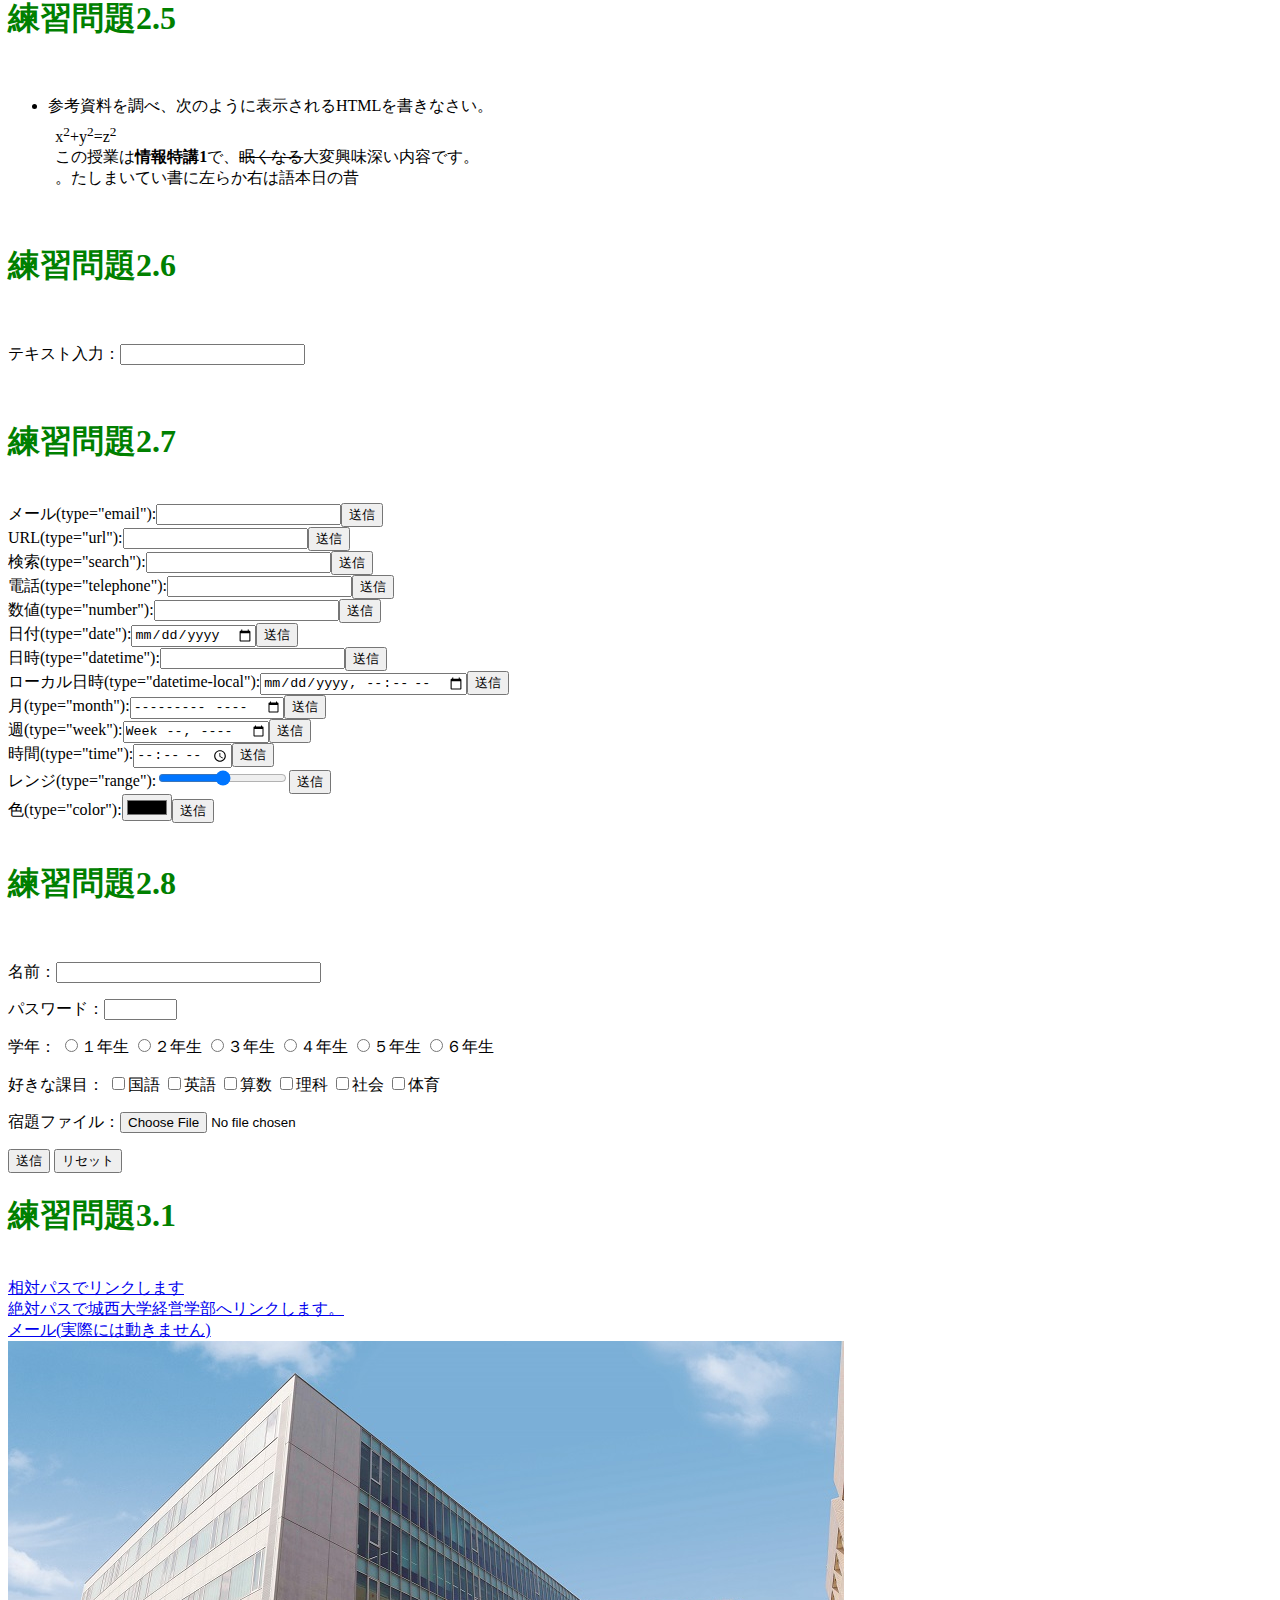
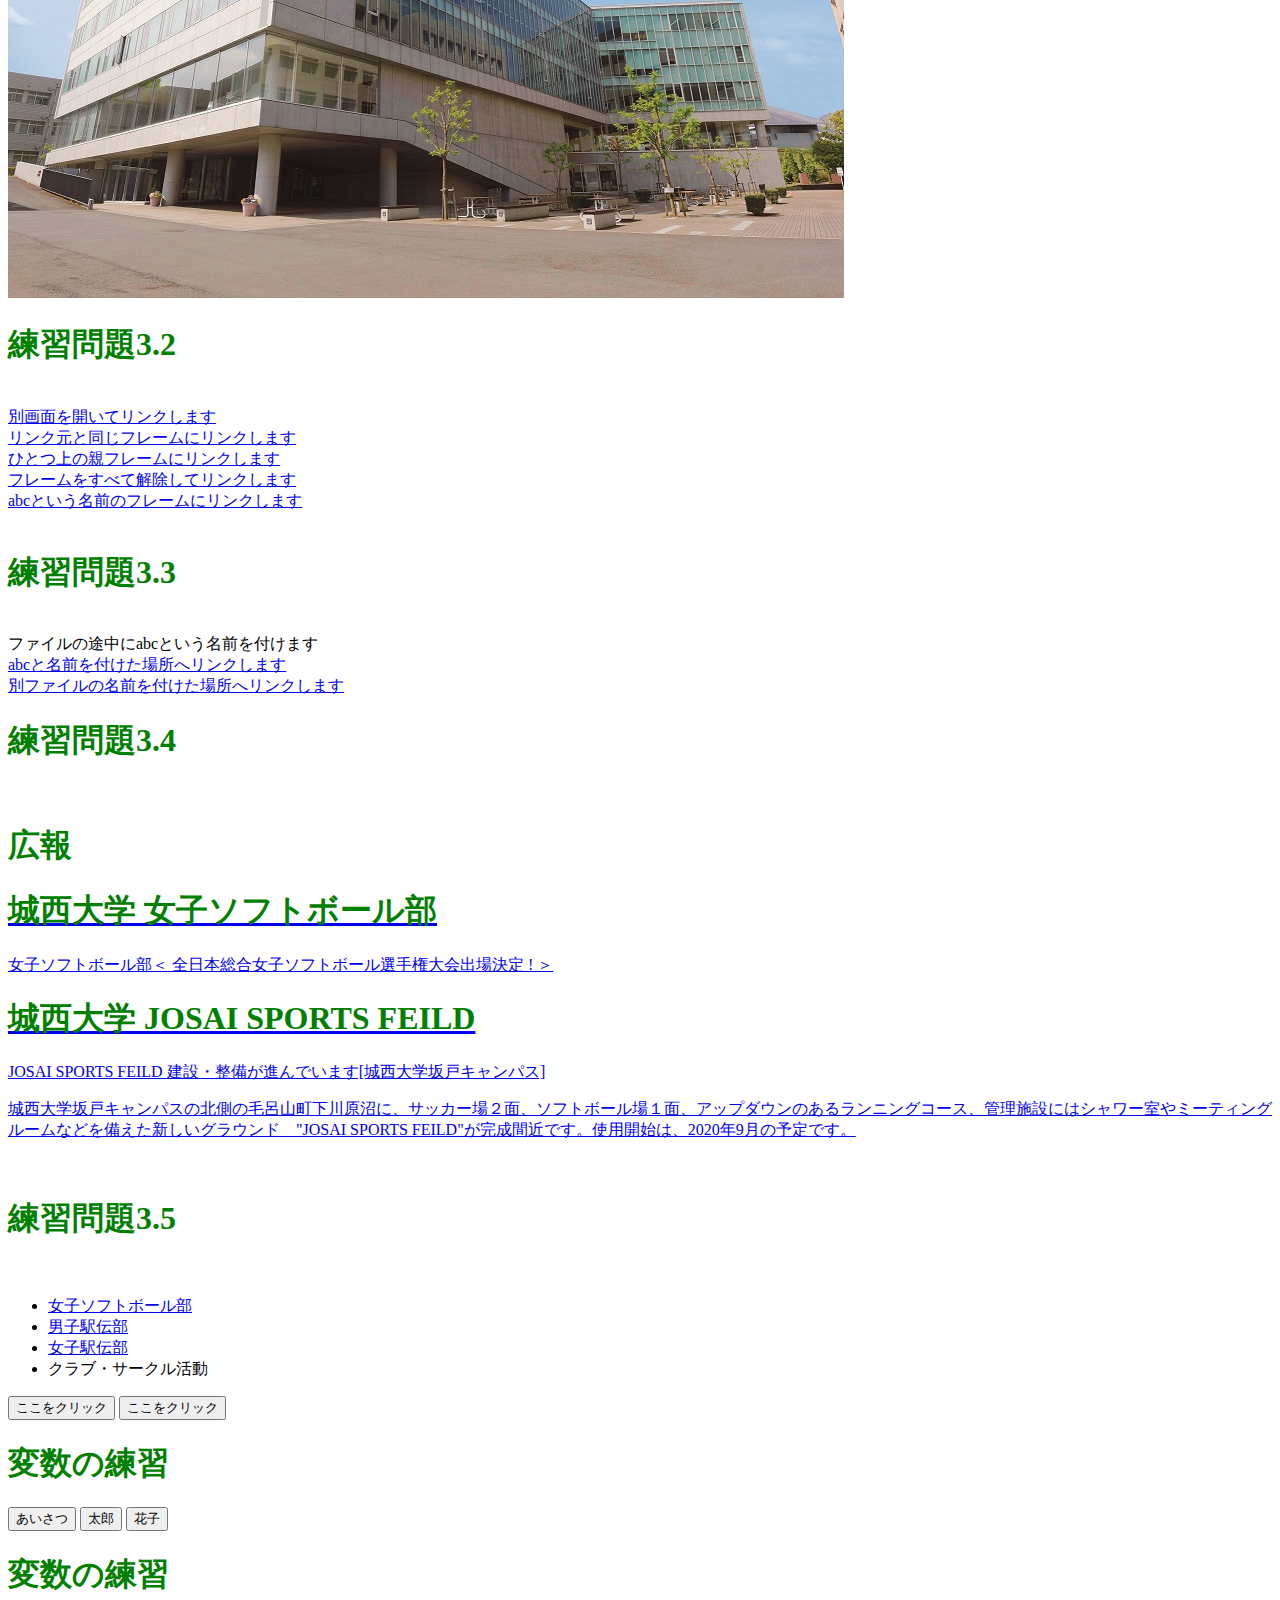
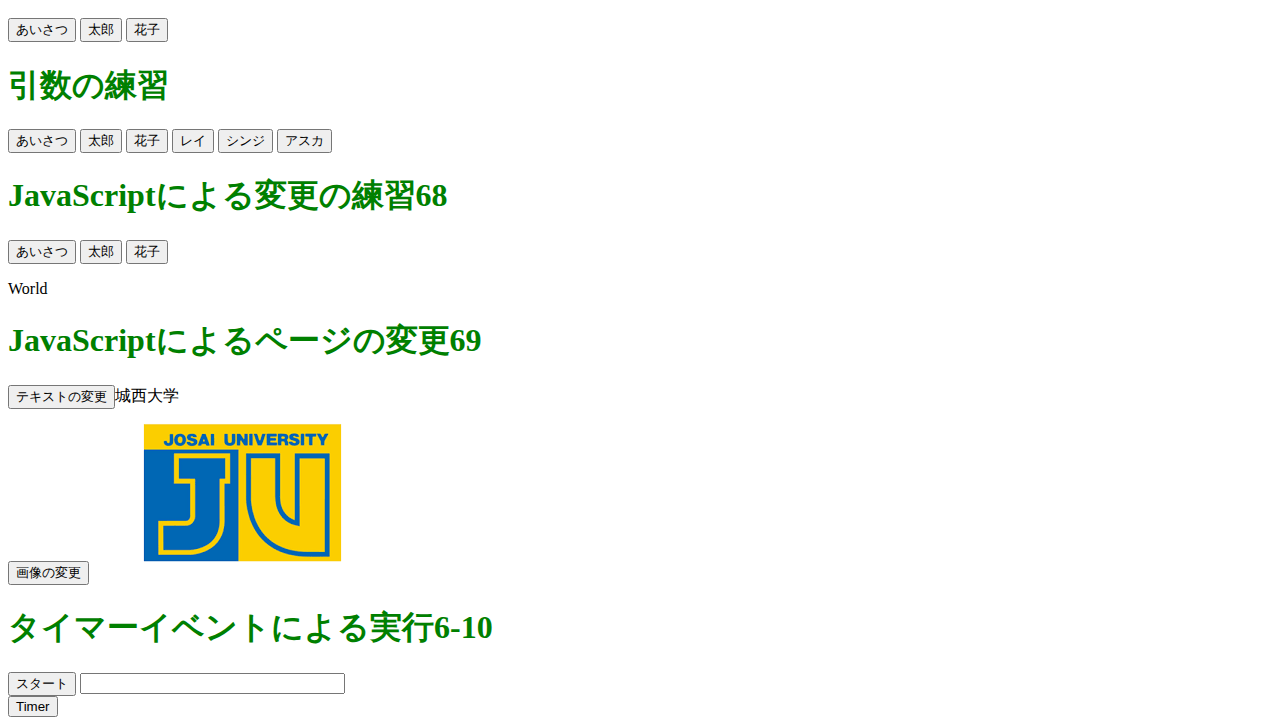
==== commit 45884451: "message" ====
--- a/index.html
+++ b/index.html
@@ -248,11 +248,11 @@
 
   <div id="image1" >
 
-    <input type="button" value="画像の変更"　onclick="imgchange1();">
+   <input type="button" value="画像の変更" onclick="imgchange1();">
    <img src='./image/images.png'id="logo"　alt="Josai Logo"></div>
 
- <h1>タイマーイベントによる実行</h1>
-<form name="timer">
+ <h1>タイマーイベントによる実行6-10</h1>
+ <form name="timer">
 <input type="button" value="スタート" onclick="startfnc()">
 
 <input type="text" name="moji" size="30" value="">
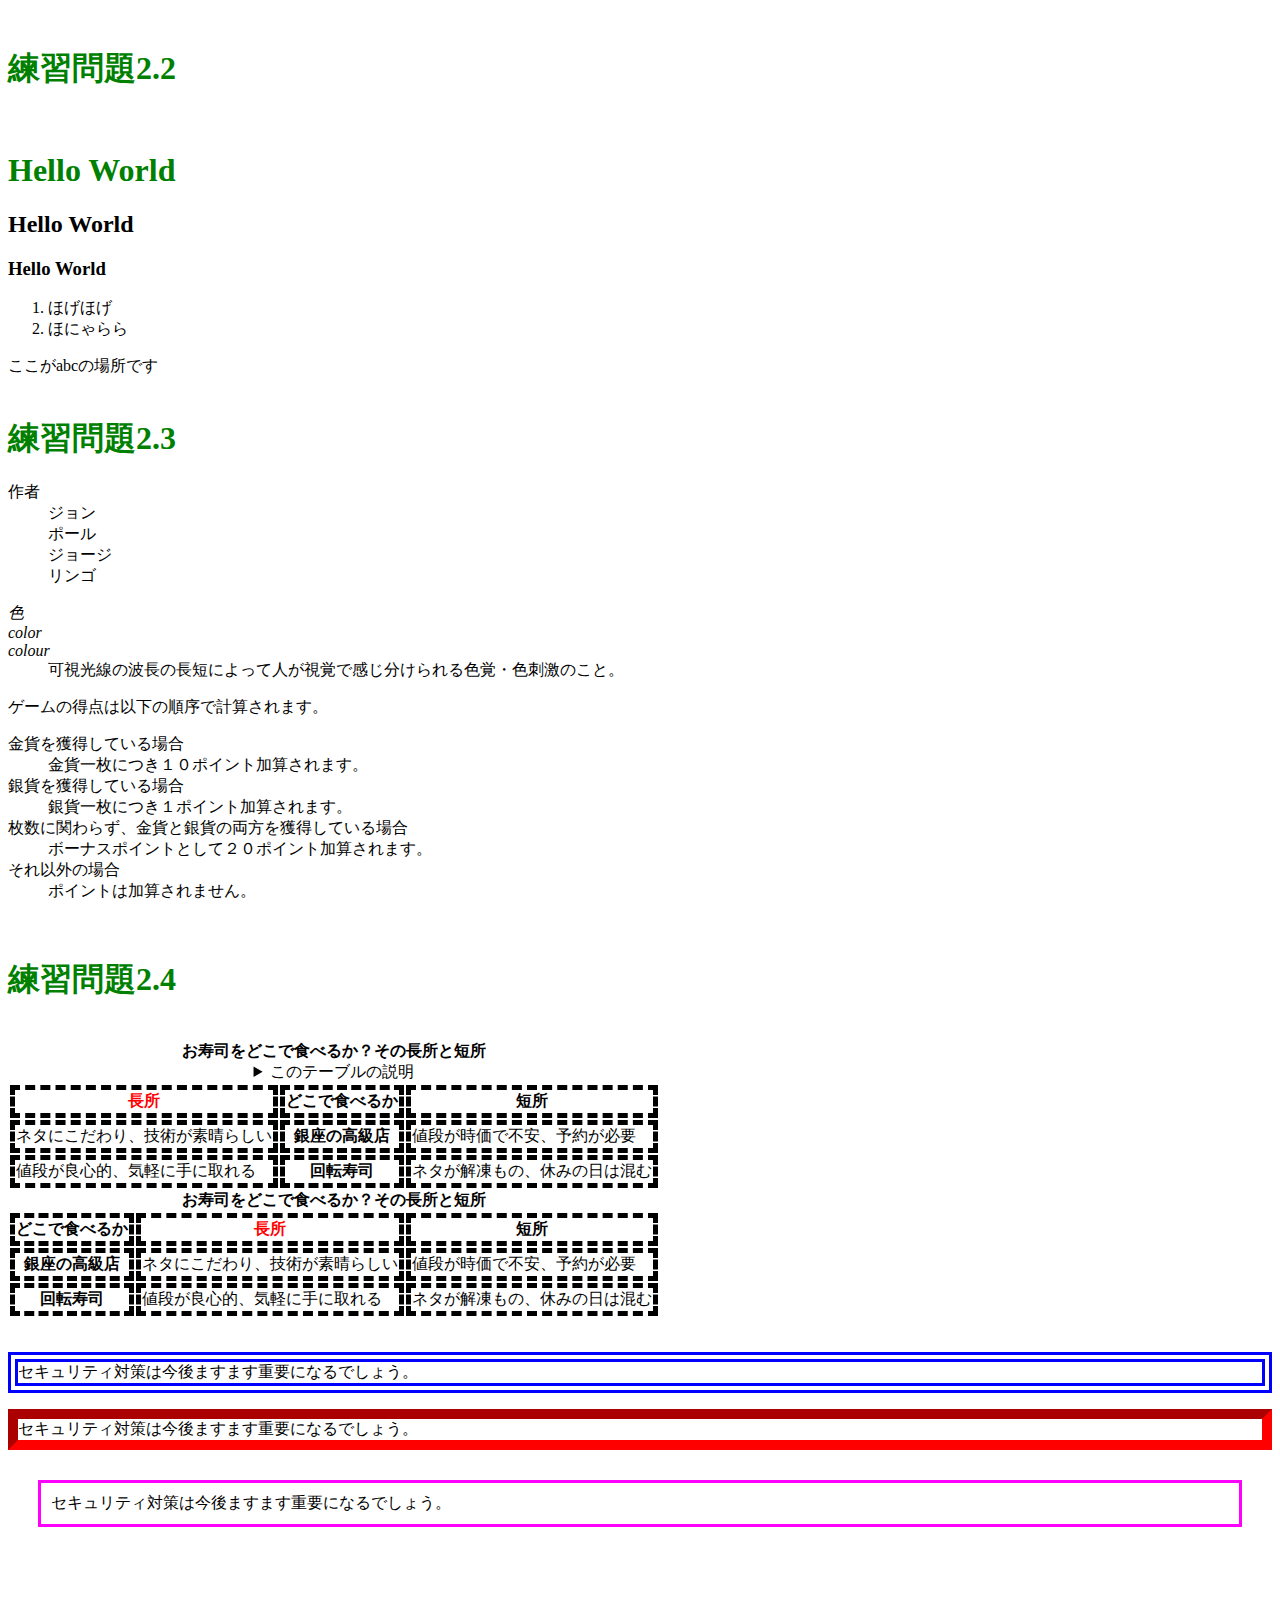
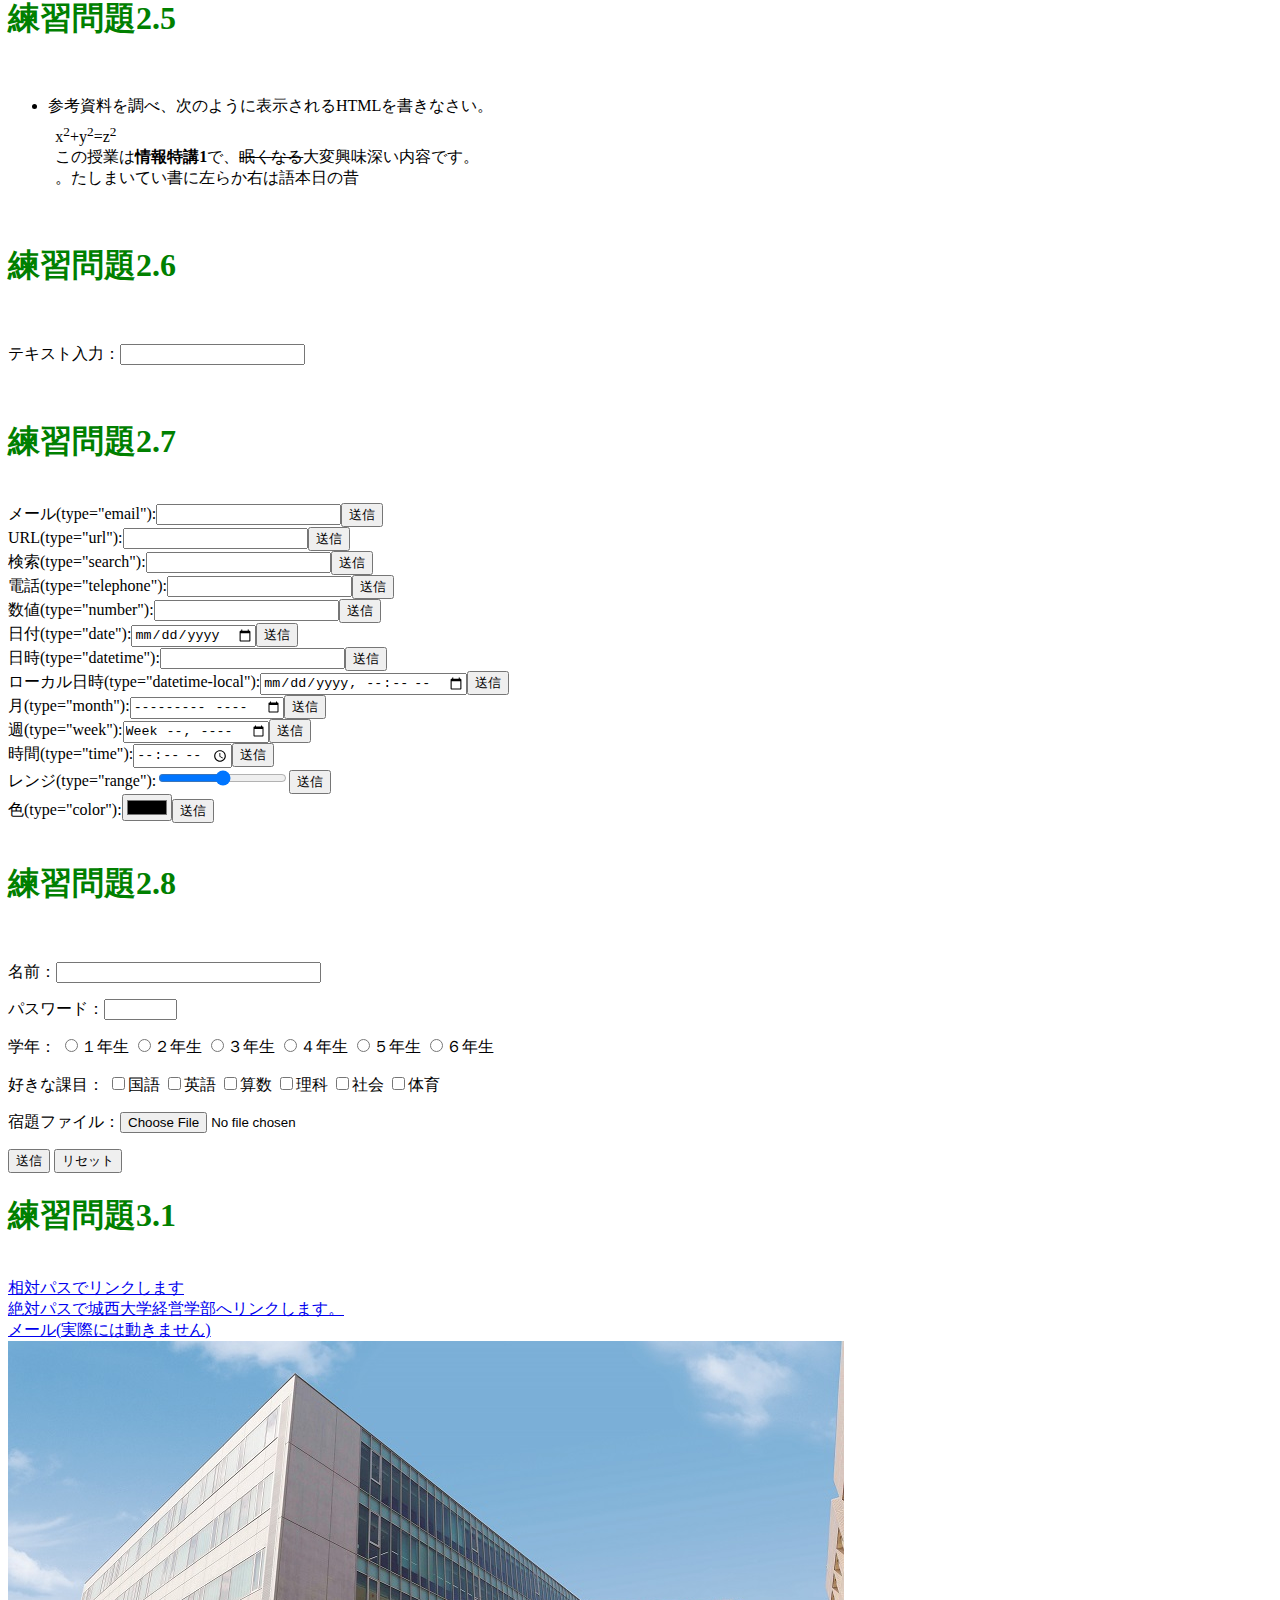
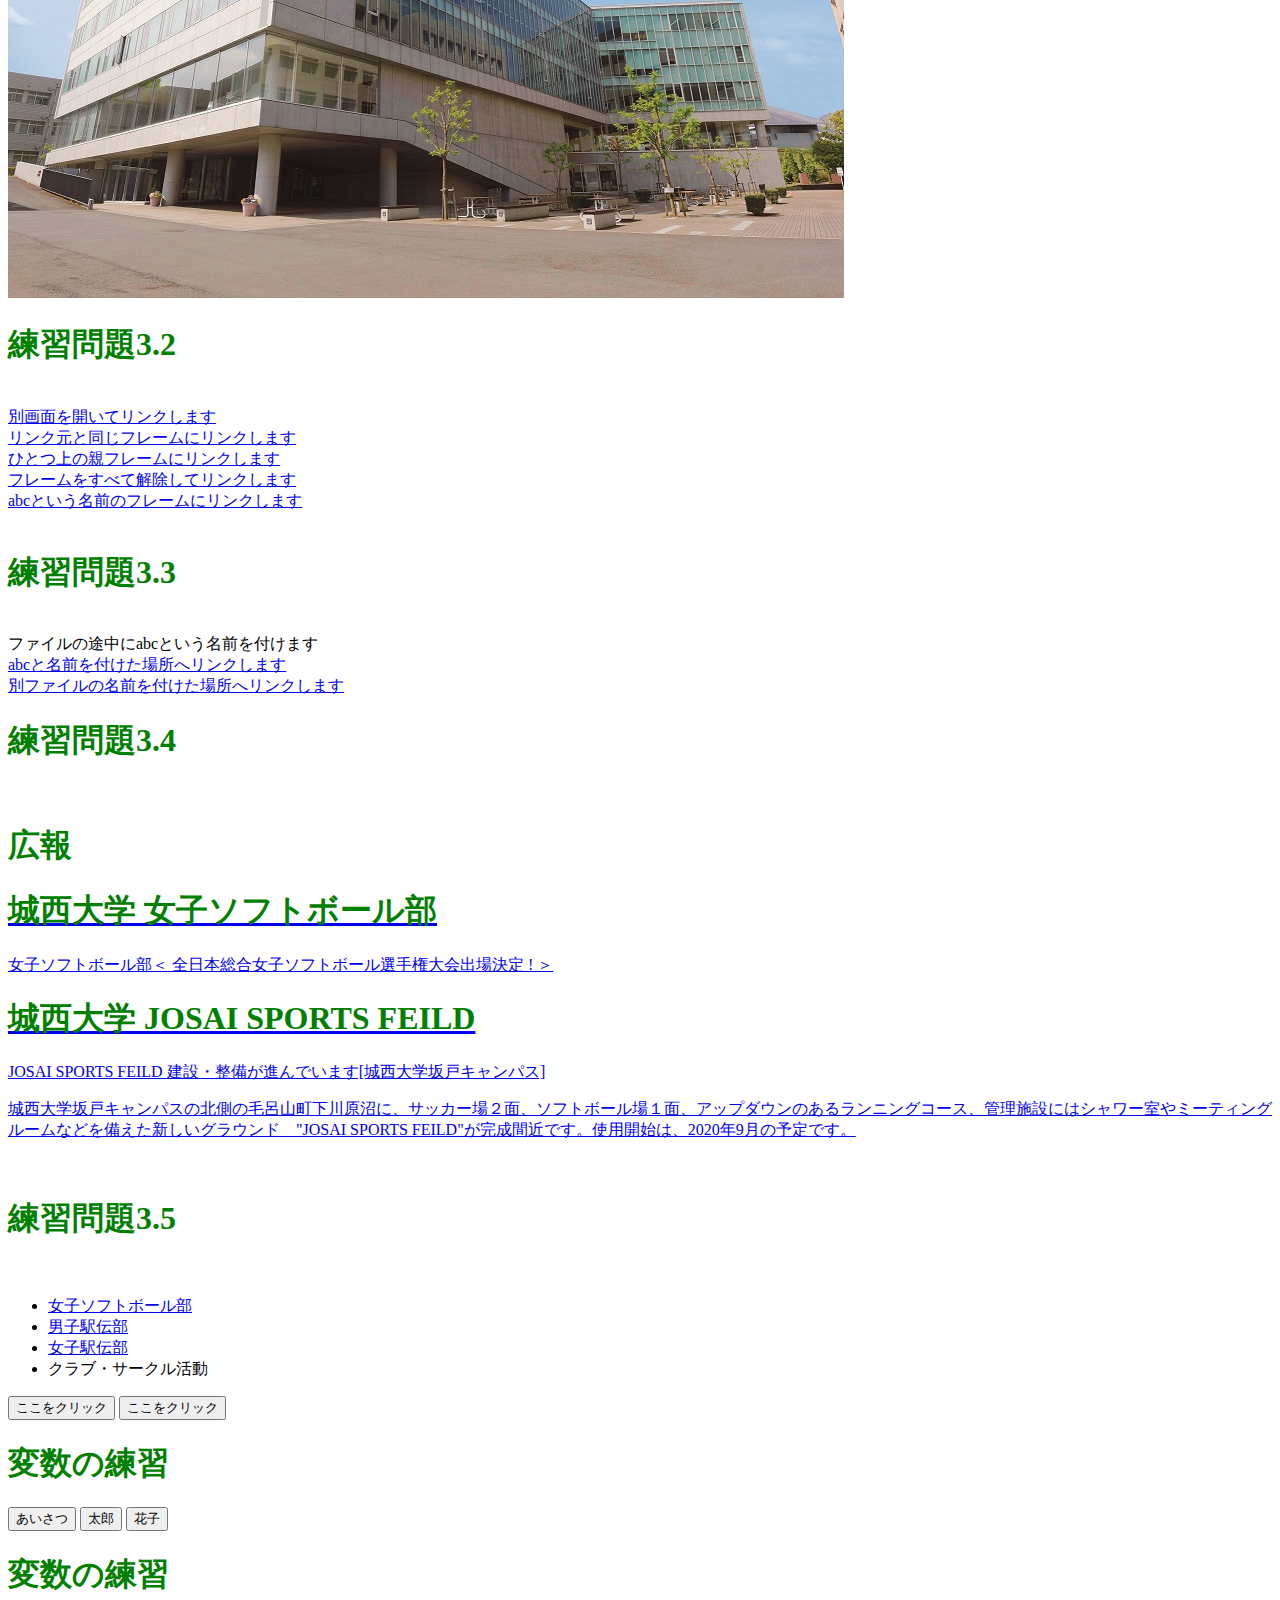
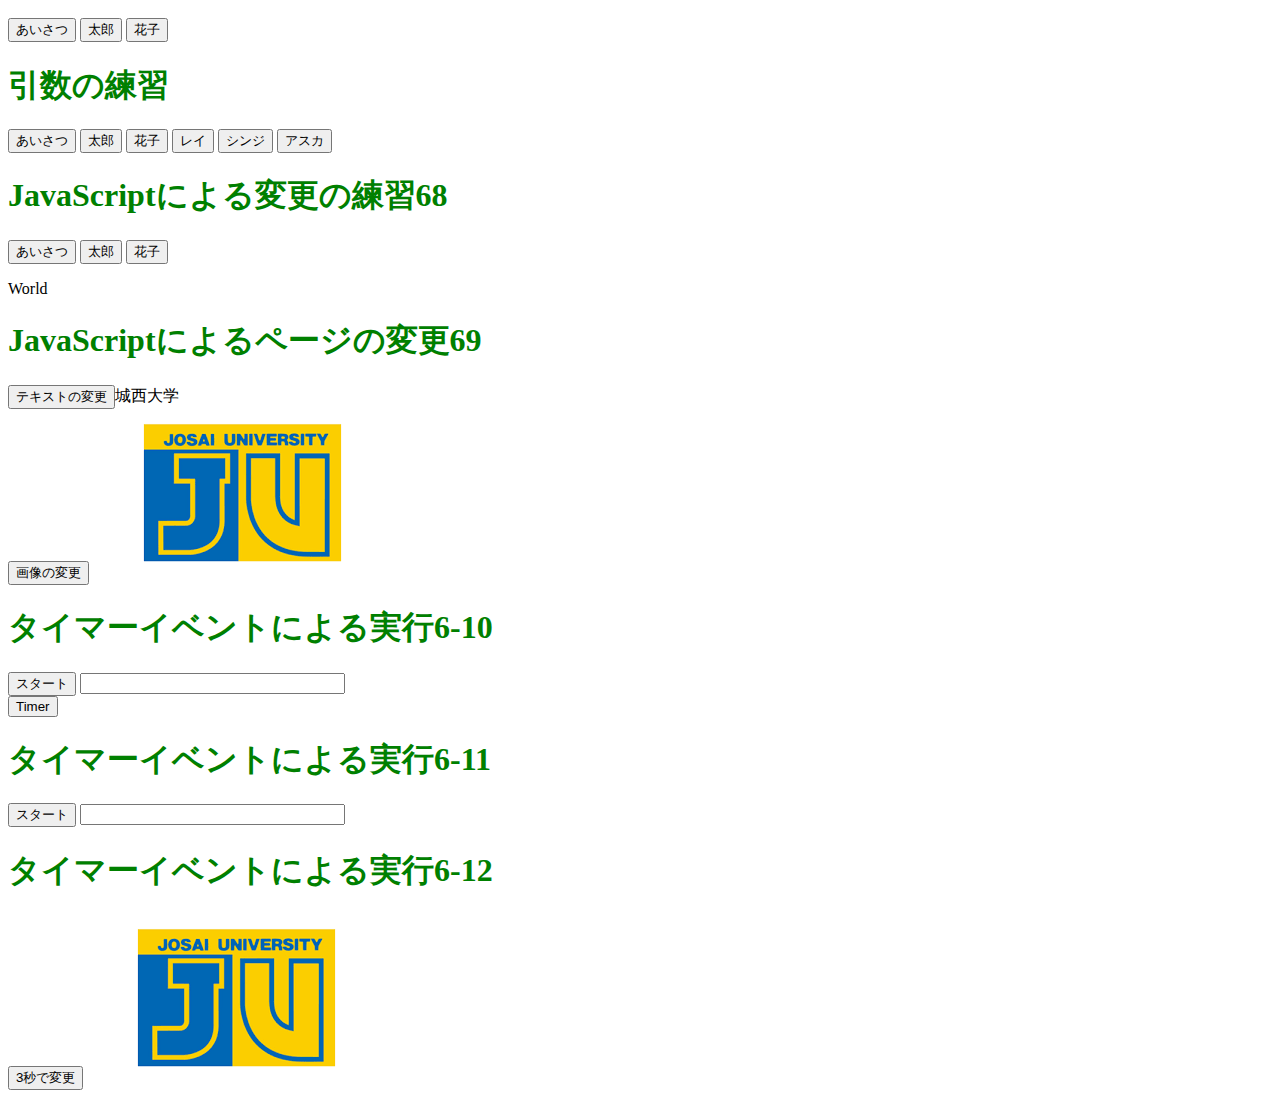
==== commit b184b602: "message" ====
--- a/index.html
+++ b/index.html
@@ -12,7 +12,8 @@
  <script src="ex06-8.js"></script>
  <script src="ex06-9.js"></script>
  <script src="ex06-10.js"></script>
-
+ <script src="ex06-11.js"></script>
+ <script src="ex06-12.js"></script>
 </head>
 <body>
  <!--文字の大きさの練習-->
@@ -261,8 +262,17 @@
 <form>
 <input type="button" value="Timer" onclick="setTimeout('mes()',3000)">
 </form>
-    
-
+
+<h1>タイマーイベントによる実行6-11</h1>
+<form name="timer2">
+<input type="button" value="スタート"　onclick="hyoji2()">
+
+<input type="text" name="moji2" size="30" value="">
+</form>
+
+<h1>タイマーイベントによる実行6-12</h1>
+<input type="button" value="3秒で変更"　onclick="ThreeSecChange();">
+<img src='./image/images.png' id="logo2" alt="Josai Logo">
 
 </body>
 </html>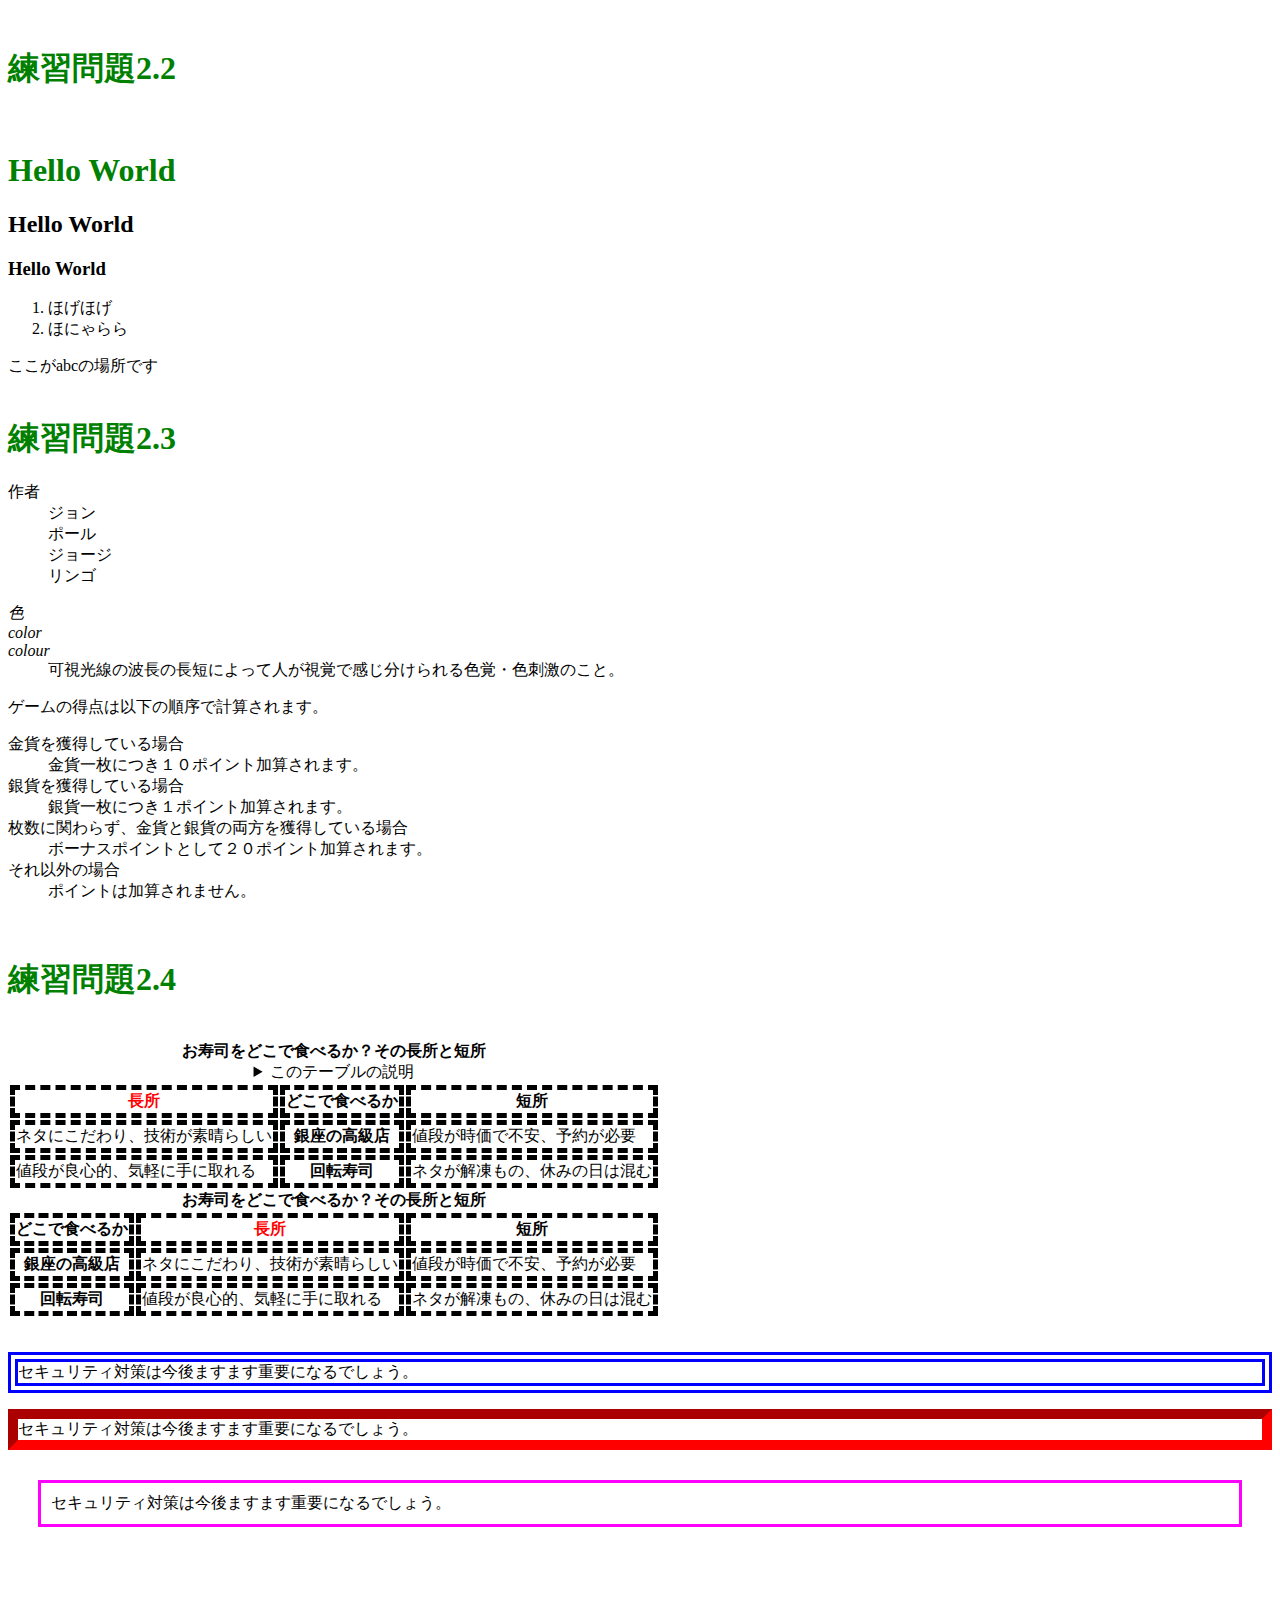
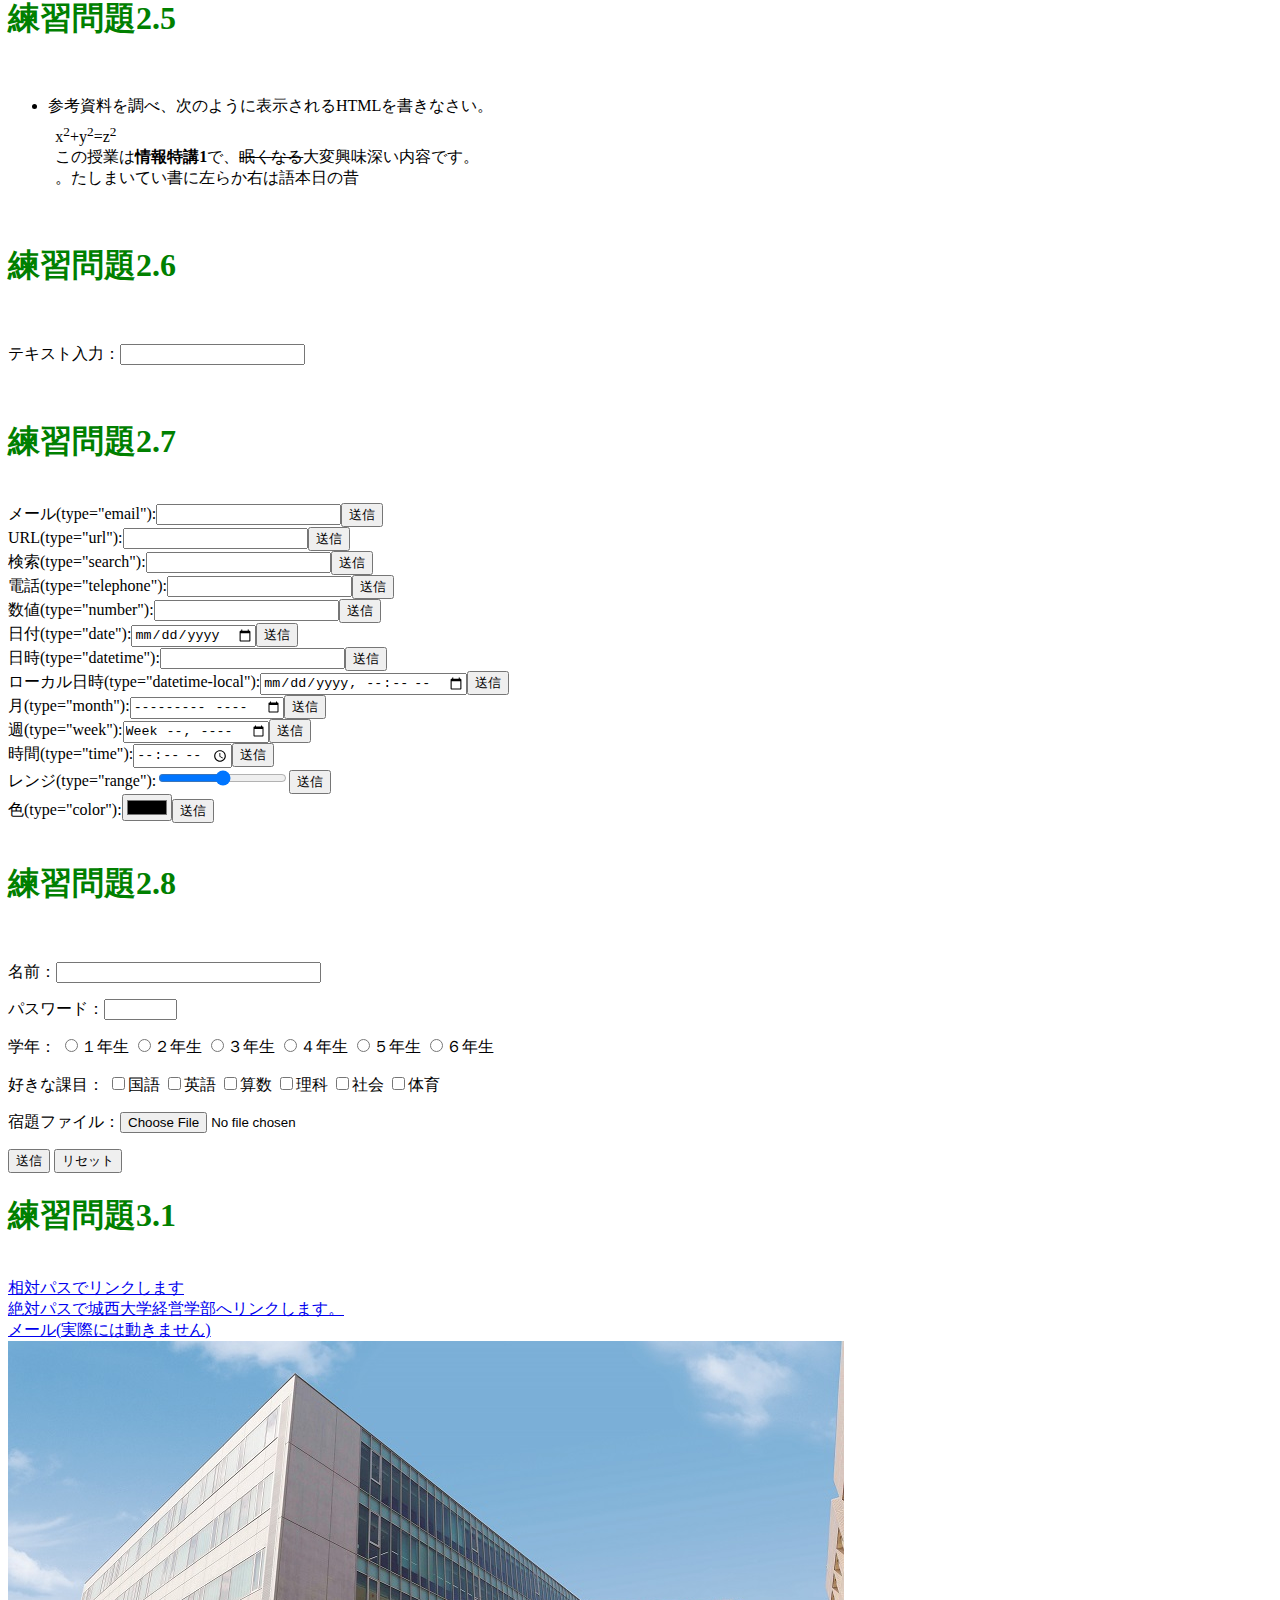
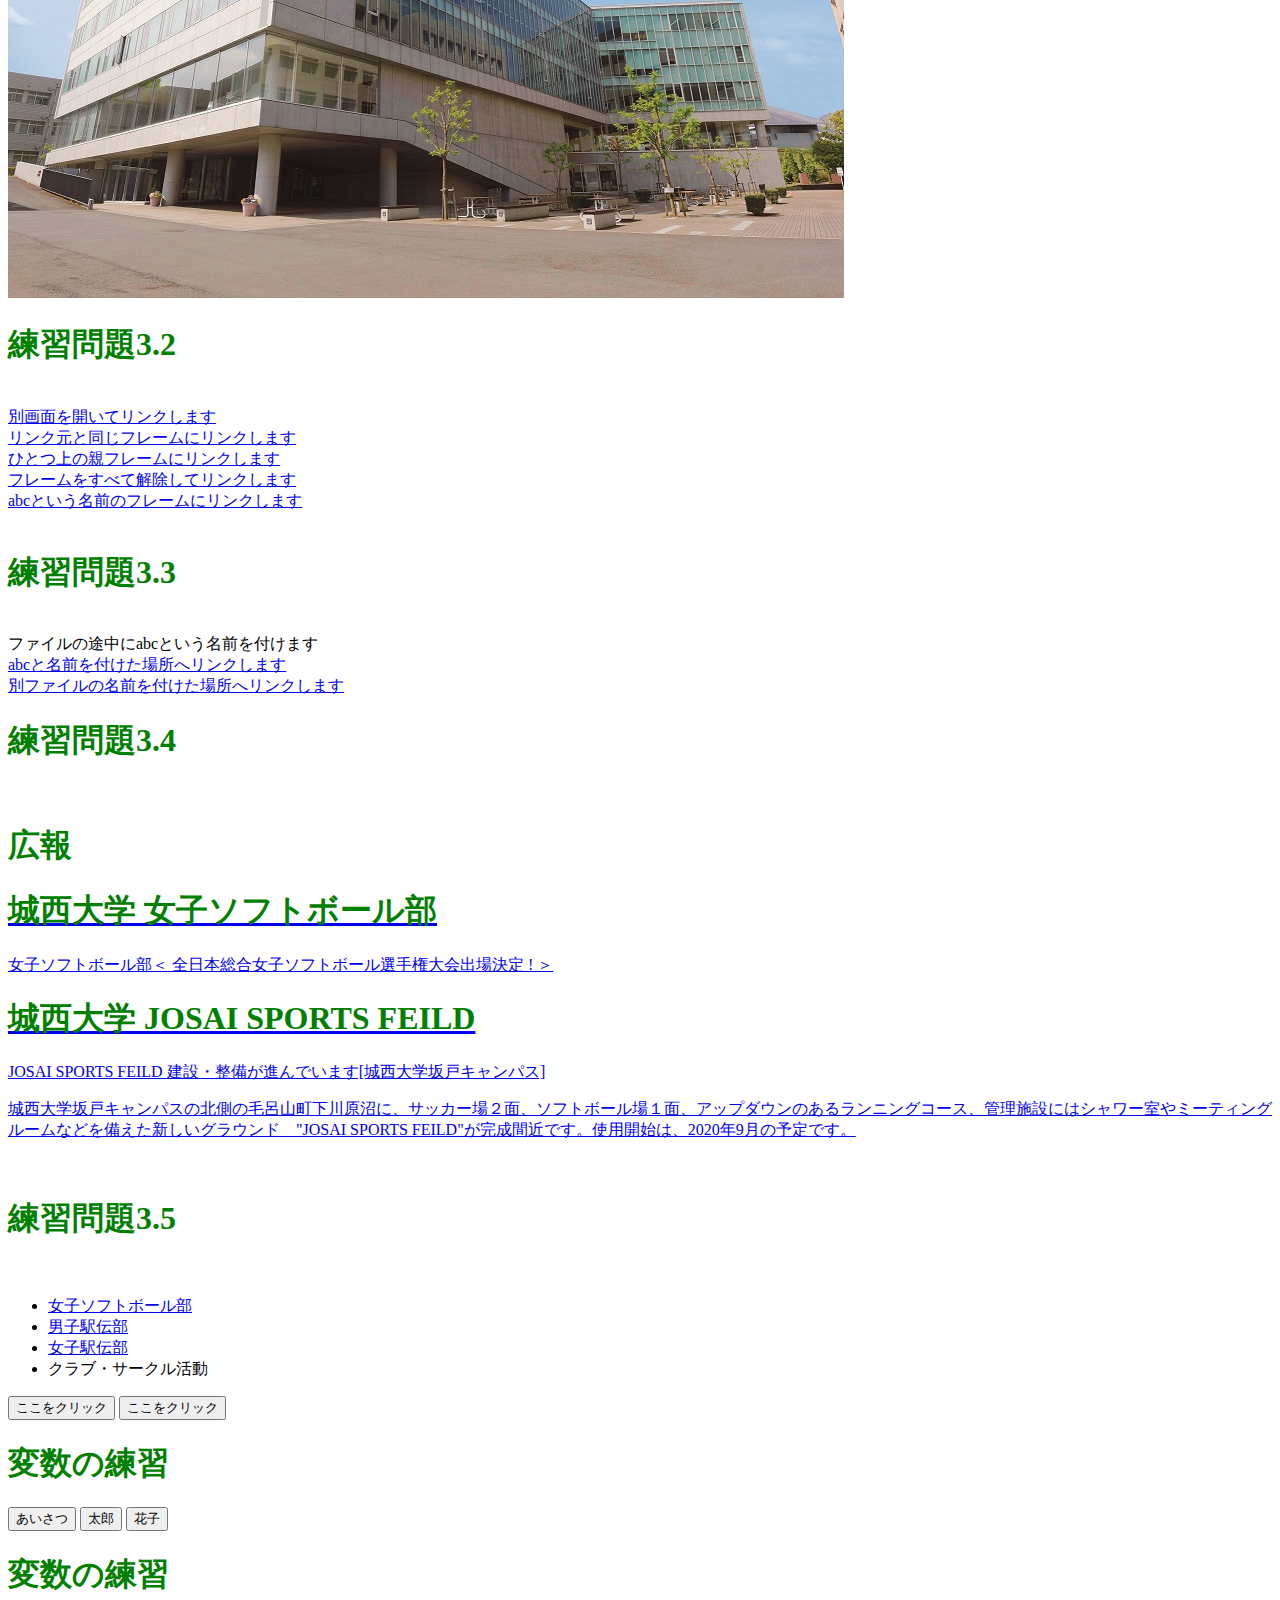
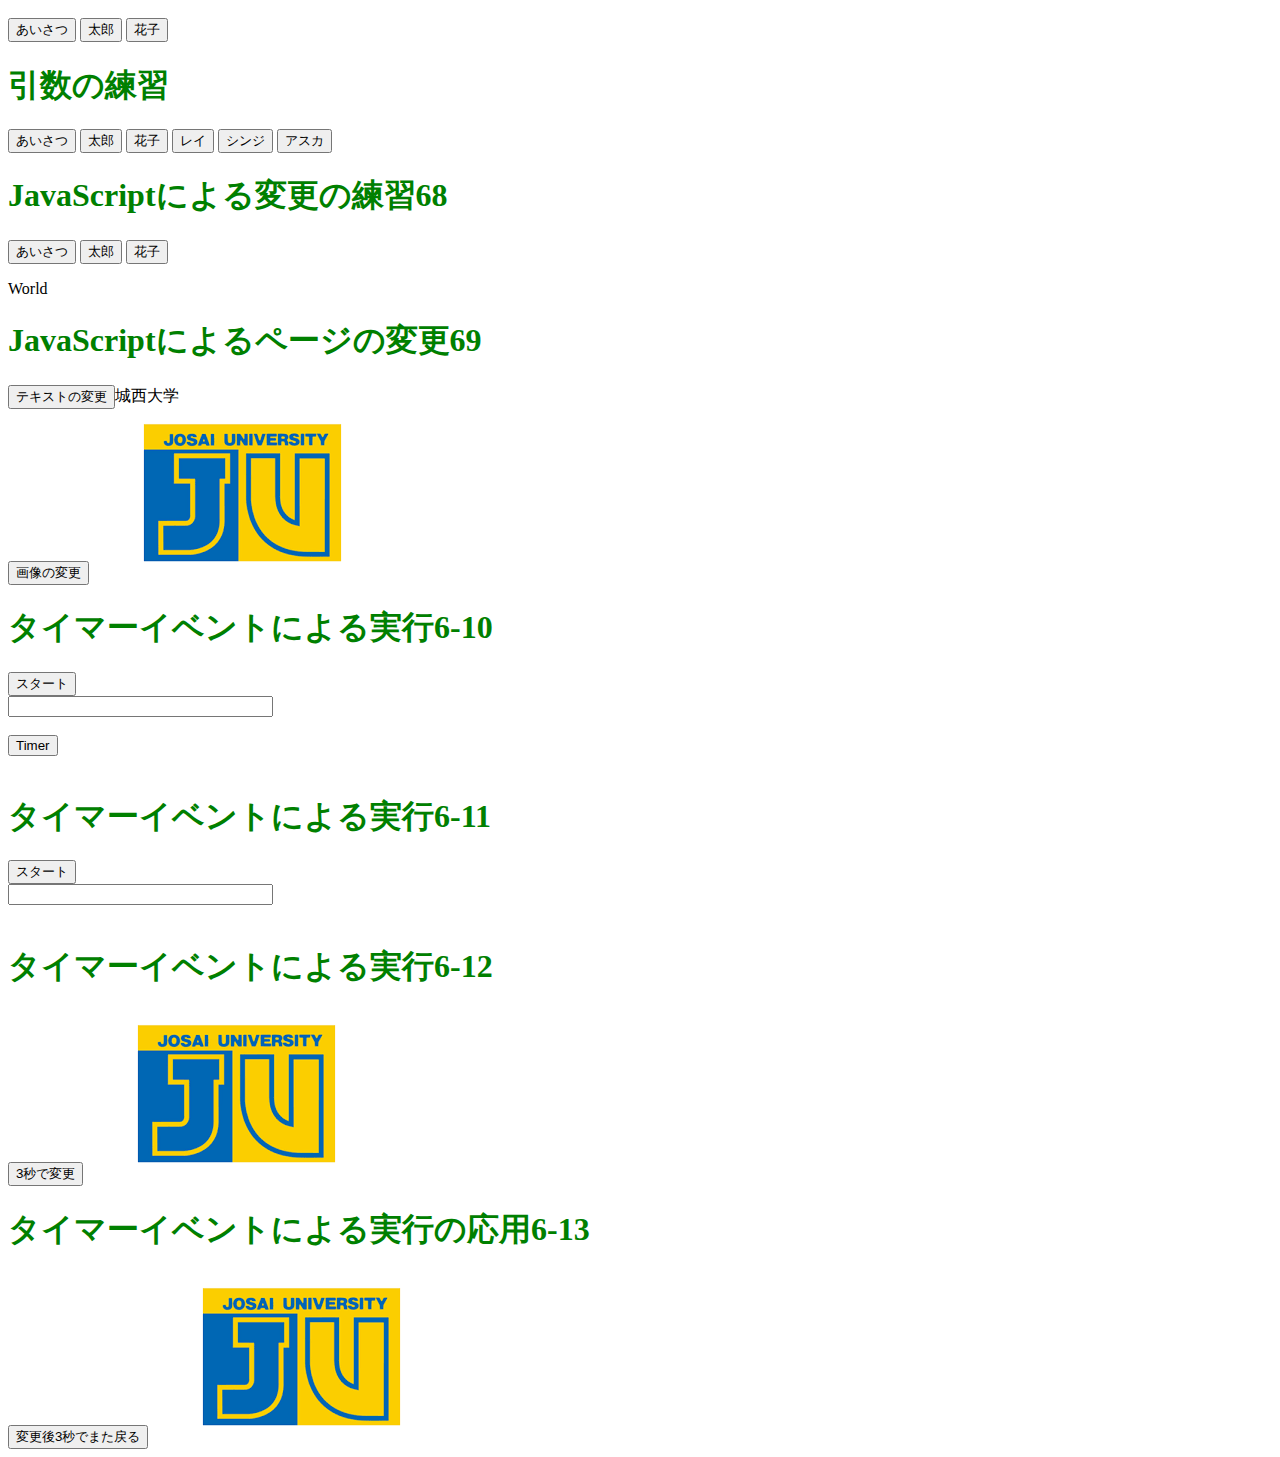
==== commit 4ae6d975: "message" ====
--- a/index.html
+++ b/index.html
@@ -14,6 +14,7 @@
  <script src="ex06-10.js"></script>
  <script src="ex06-11.js"></script>
  <script src="ex06-12.js"></script>
+ <script src="ex06-13.js"></script>
 </head>
 <body>
  <!--文字の大きさの練習-->
@@ -223,8 +224,8 @@
 
 <h1>変数の練習</h1>
 <input type="button"value="あいさつ"onclick="sayhello66();">
-<input type="button"value="太郎"onclick="taro66();gakita();">
-<input type="button"value="花子"onclick="hanako66();gakita();">
+<input type="button"value="太郎"onclick="taro();gakita();">
+<input type="button"value="花子"onclick="hanako();gakita();">
 
 
 <h1>引数の練習</h1>
@@ -253,26 +254,35 @@
    <img src='./image/images.png'id="logo"　alt="Josai Logo"></div>
 
  <h1>タイマーイベントによる実行6-10</h1>
- <form name="timer">
+<form name="timer"> 
 <input type="button" value="スタート" onclick="startfnc()">
-
-<input type="text" name="moji" size="30" value="">
+<br> 
+<input type="text" name="moji" size="30" value=""> 
 </form>
-
-<form>
-<input type="button" value="Timer" onclick="setTimeout('mes()',3000)">
+<br>
+  
+<form> 
+  <input type="button" value="Timer" onclick="setTimeout('mes()',3000)"> 
 </form>
-
-<h1>タイマーイベントによる実行6-11</h1>
-<form name="timer2">
-<input type="button" value="スタート"　onclick="hyoji2()">
-
-<input type="text" name="moji2" size="30" value="">
+<br>
+
+  <h1>タイマーイベントによる実行6-11</h1>
+<form name="timer2"> 
+<input type="button" value="スタート" onclick="hyoji2()">
+<br> 
+<input type="text" name="moji2" size="30" value=""> 
 </form>
-
-<h1>タイマーイベントによる実行6-12</h1>
-<input type="button" value="3秒で変更"　onclick="ThreeSecChange();">
-<img src='./image/images.png' id="logo2" alt="Josai Logo">
-
-</body>
-</html>+  <br>
+
+ <h1>タイマーイベントによる実行6-12</h1>
+      <input type="button" value="3秒で変更" onclick="ThreeSecChange();">
+  <img src='./image/images.png' id="logo2" alt="Josai Logo">
+  <br>
+
+  <h1>タイマーイベントによる実行の応用6-13</h1>
+  <div id="back">
+      <input type="button" value="変更後3秒でまた戻る" 
+             onclick="ChangeImageAndBack();">
+    
+  <img src='./image/images.png' id="img13" alt="Josai Logo" class="imagechange">
+  </div>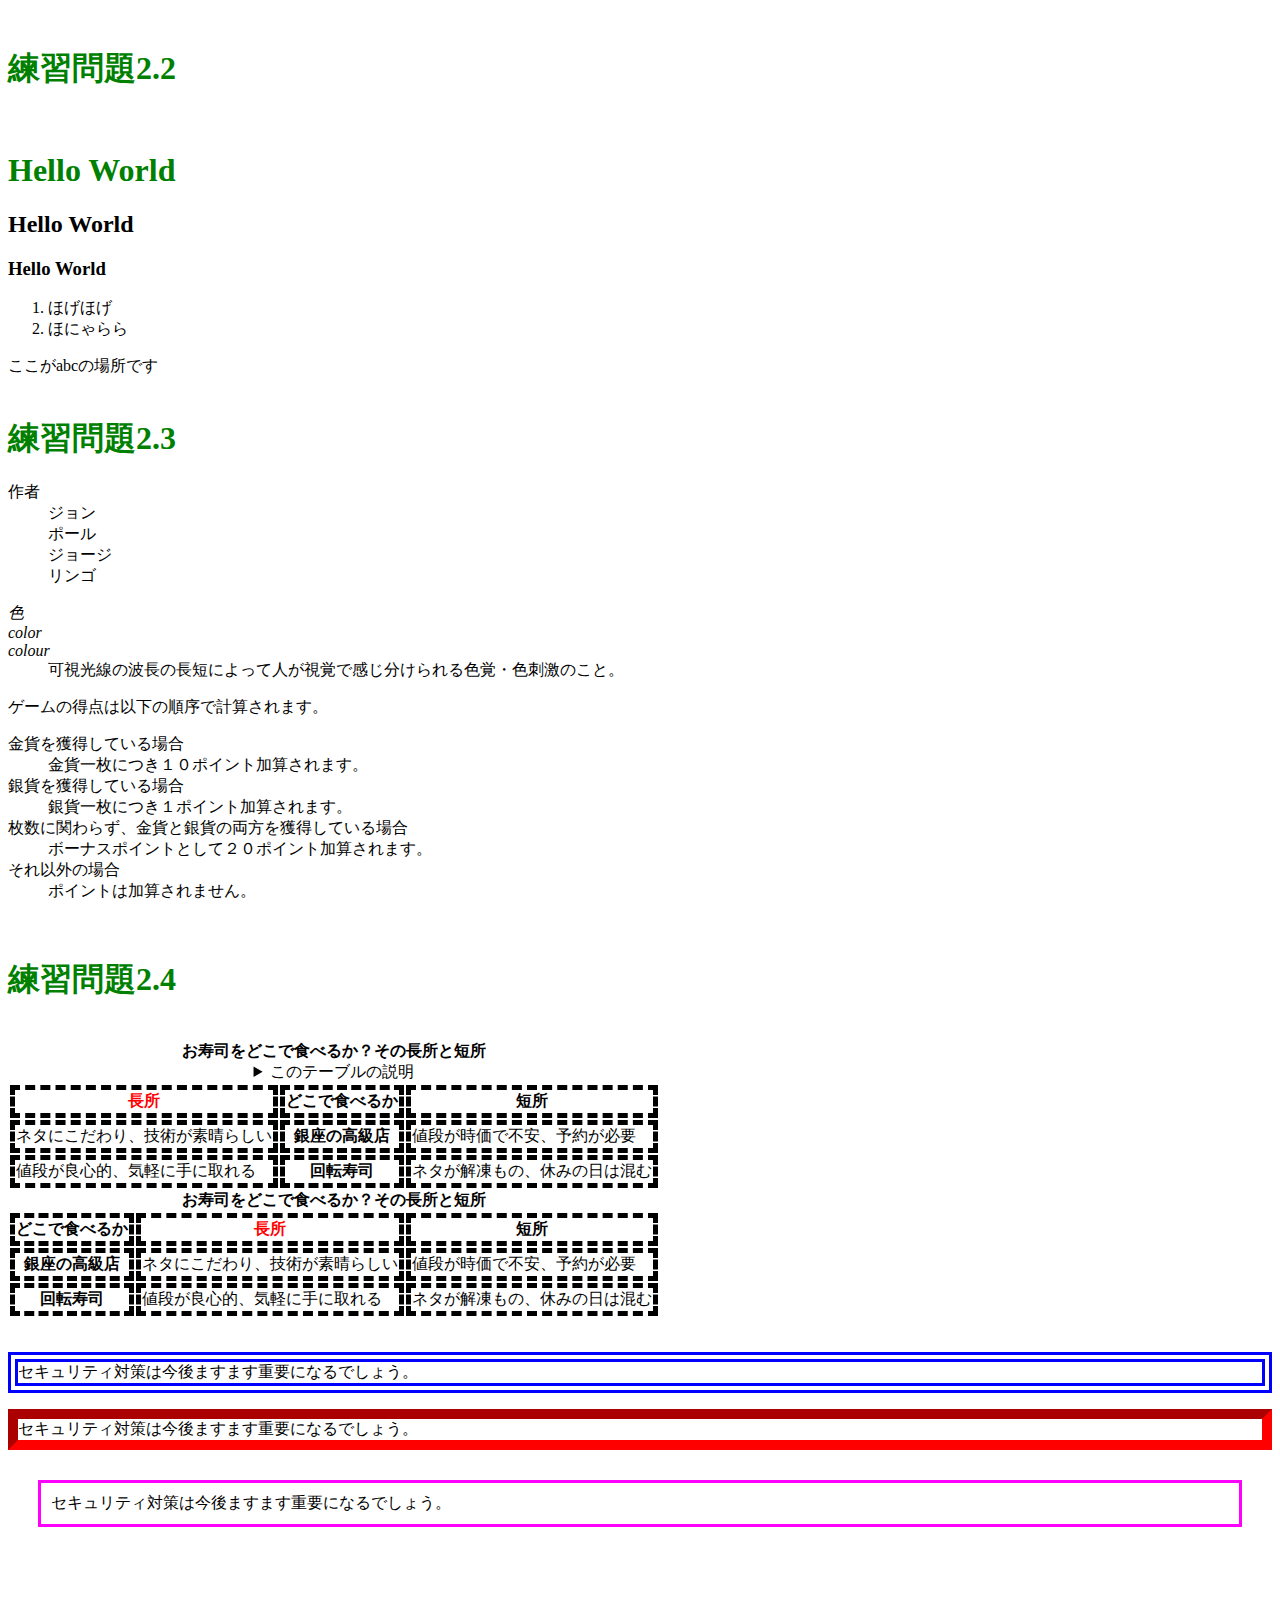
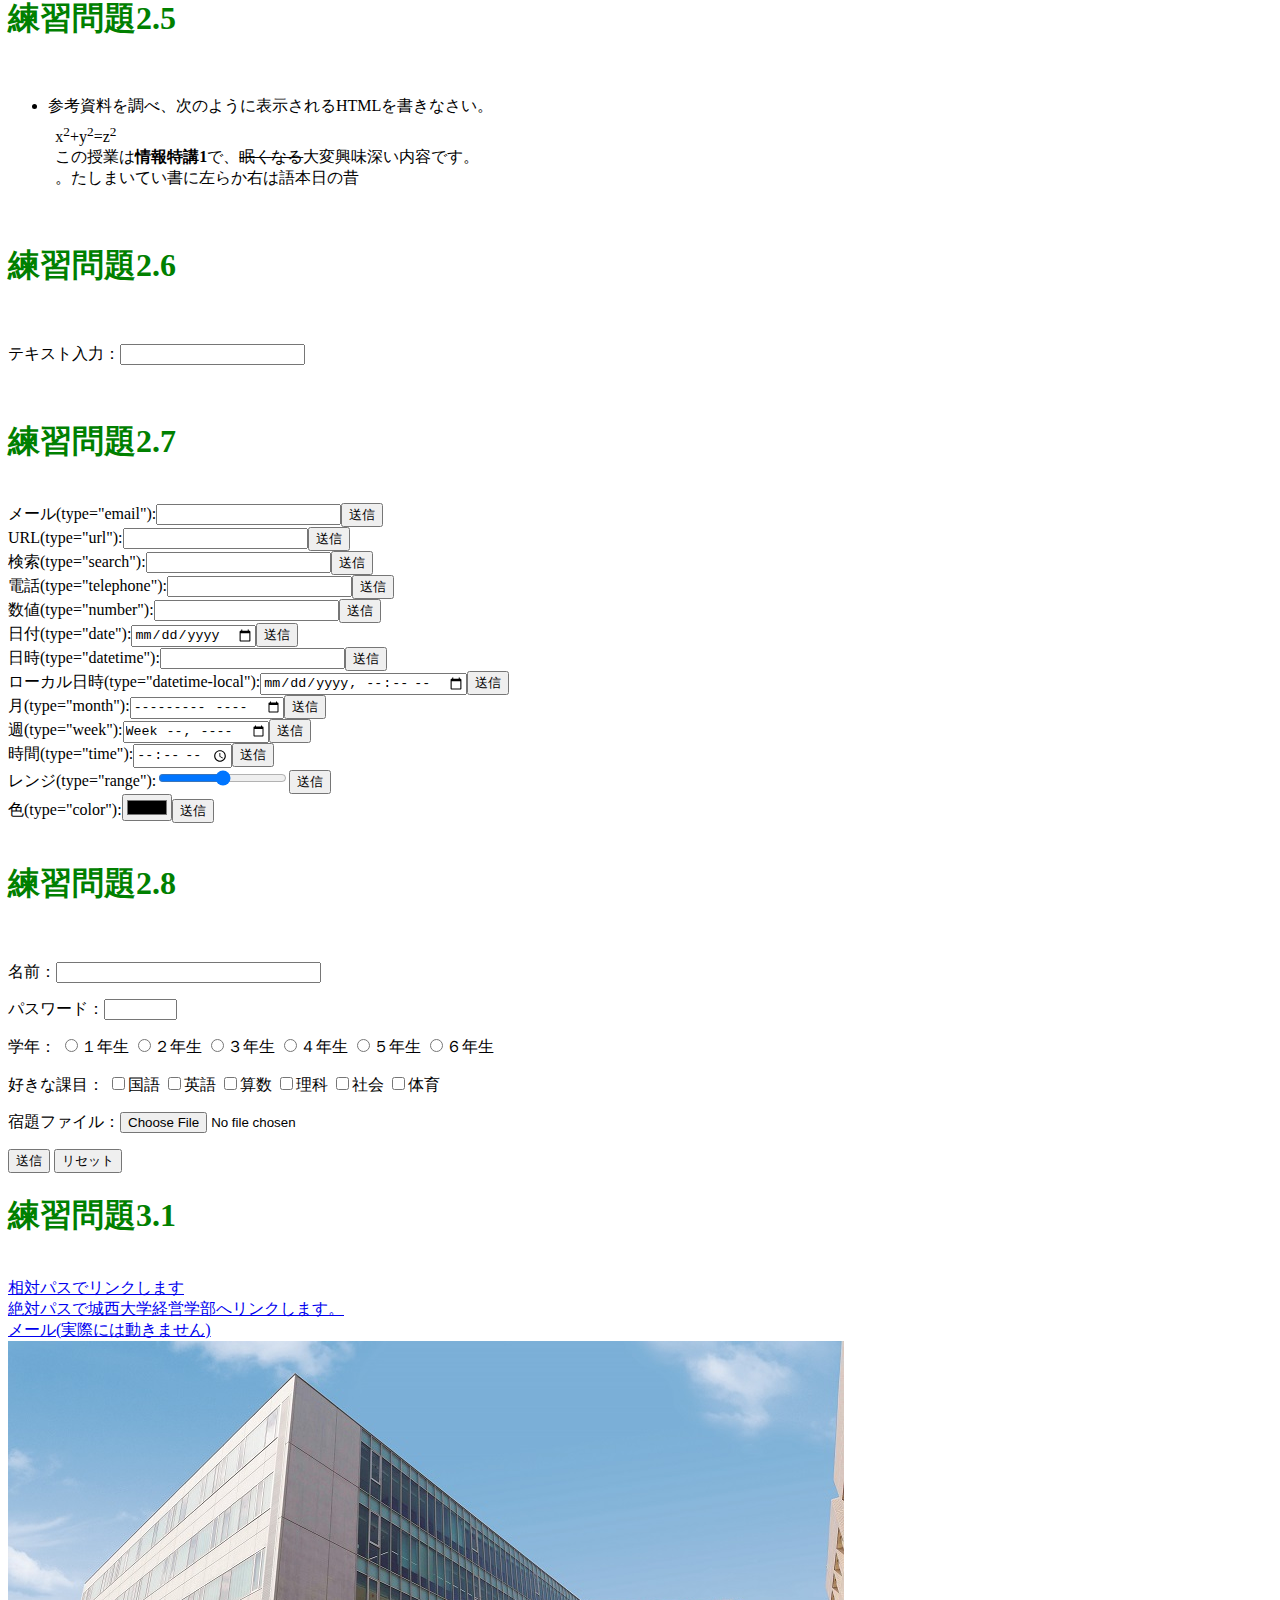
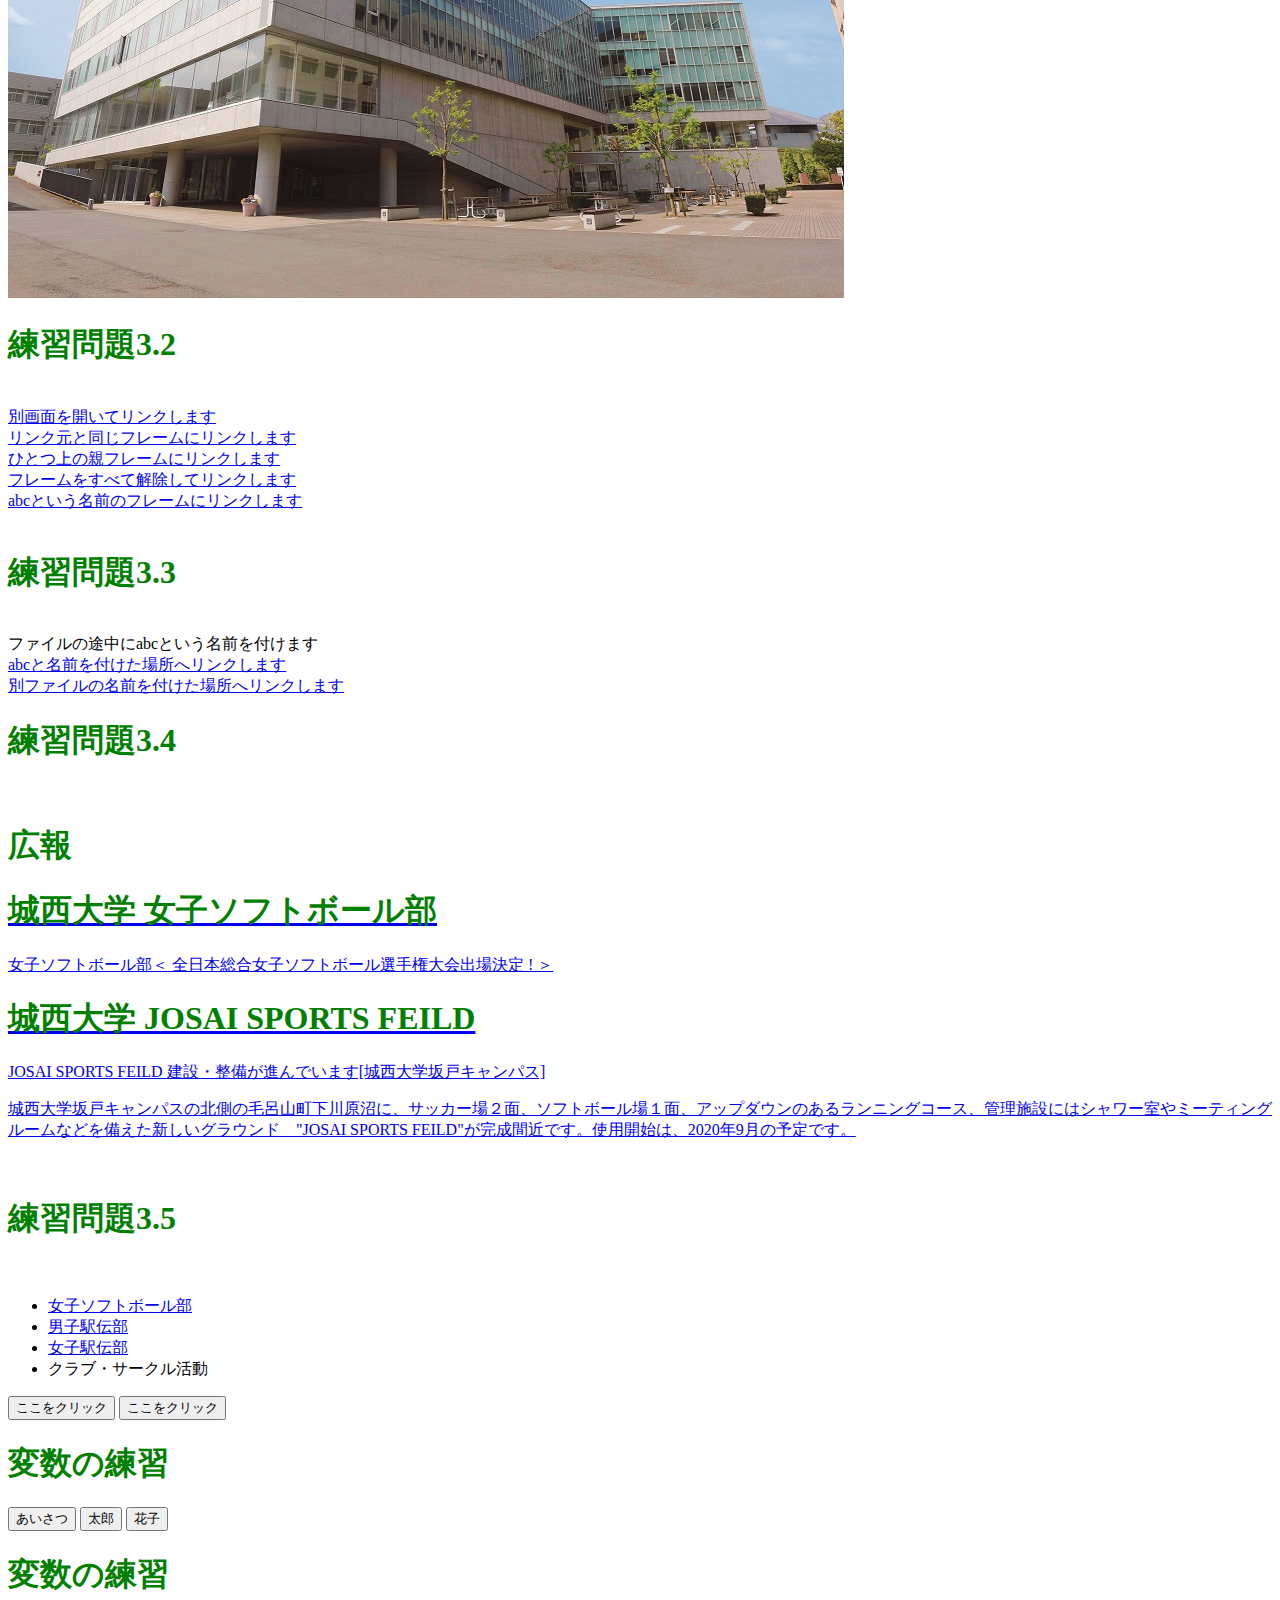
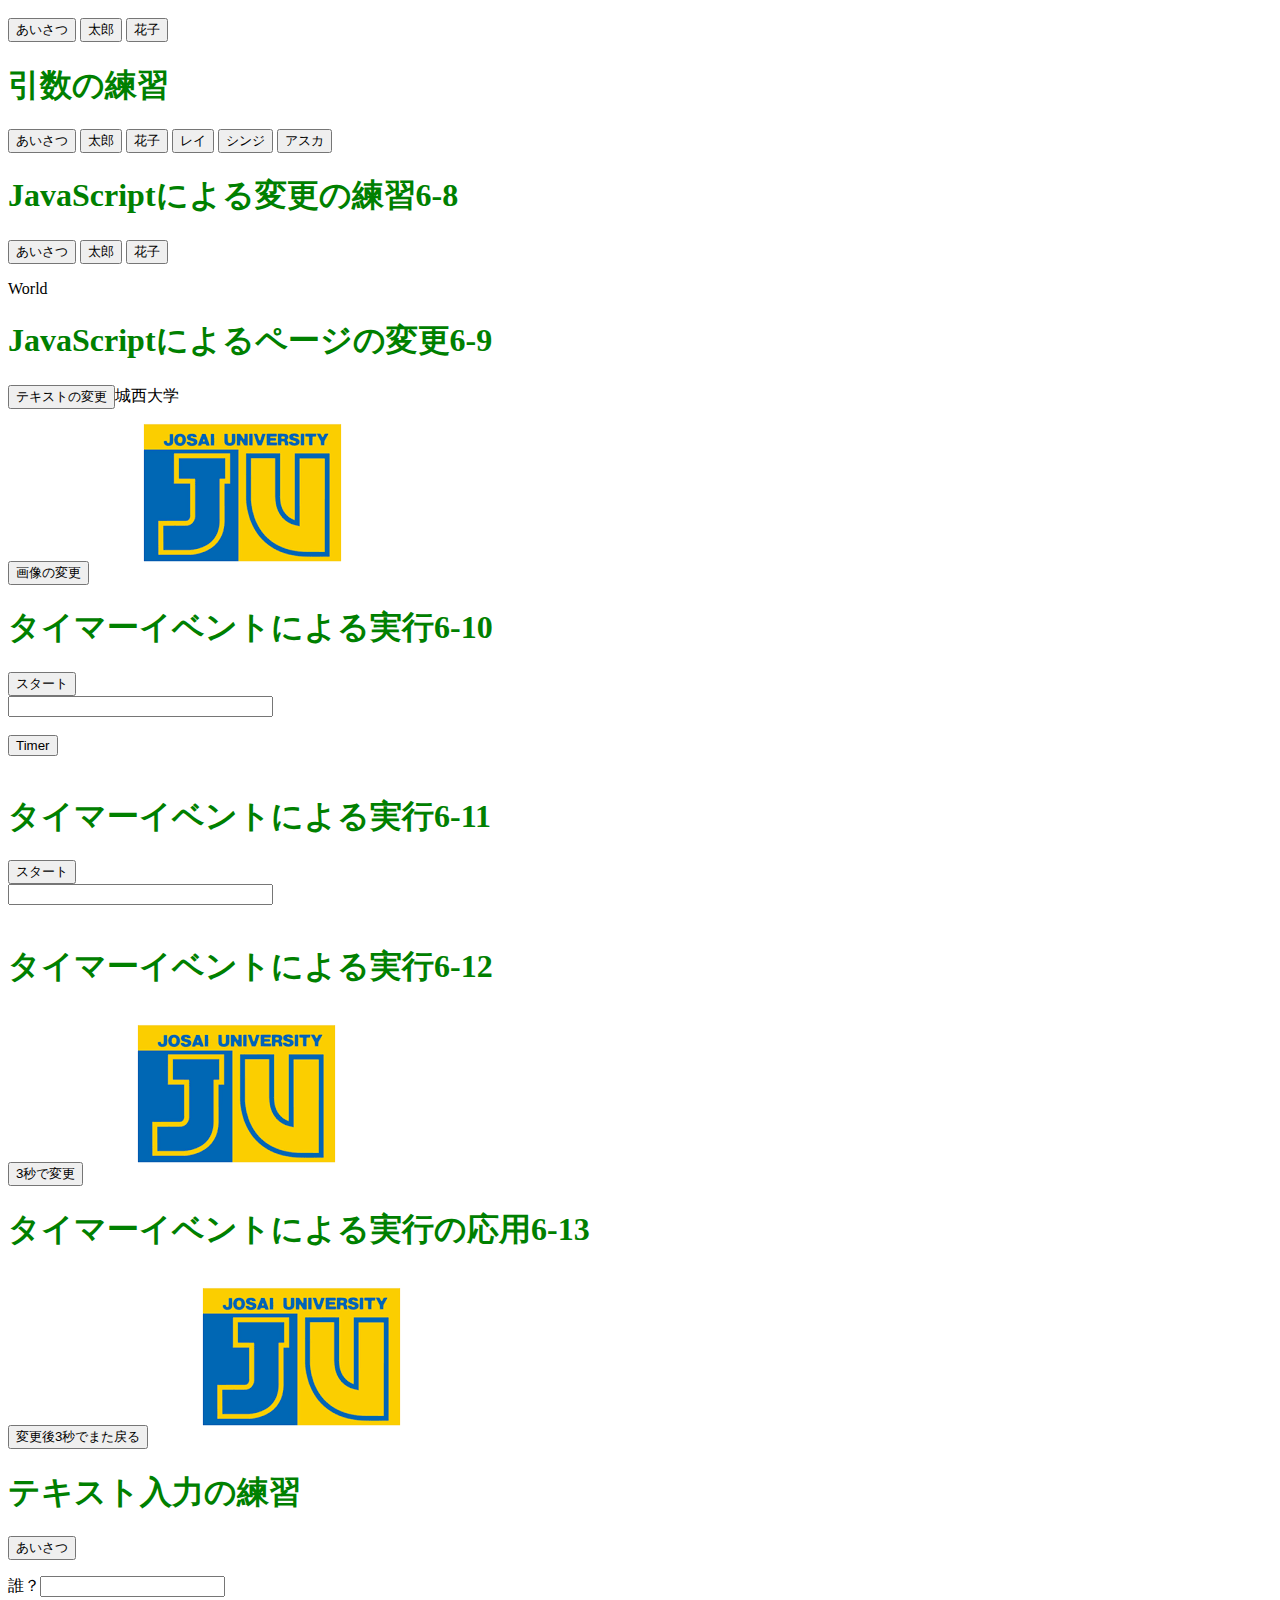
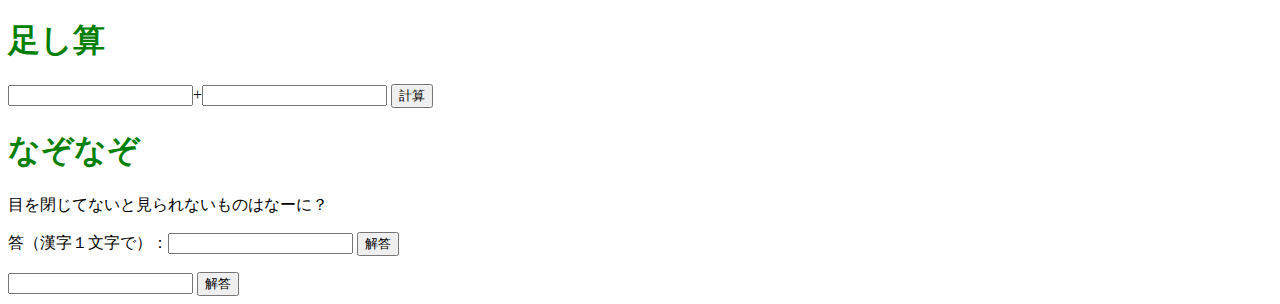
==== commit debf4cf2: "message" ====
--- a/index.html
+++ b/index.html
@@ -15,6 +15,10 @@
  <script src="ex06-11.js"></script>
  <script src="ex06-12.js"></script>
  <script src="ex06-13.js"></script>
+ <script src="ex07-1.js"></script>
+ <script src="ex07-3.js"></script>
+ <script src="ex07-5.js"></script>
+ <script src="ee07-8.js"></script>
 </head>
 <body>
  <!--文字の大きさの練習-->
@@ -237,13 +241,13 @@
  <input type="button"value="シンジ"onclick="someone('シンジ');"> 
  <input type="button"value="アスカ"onclick="someone('アスカ');"> 
 
-<h1>JavaScriptによる変更の練習68</h1>
+<h1>JavaScriptによる変更の練習6-8</h1>
  <input type="button"value="あいさつ"onclick="sayhello68();">
  <input type="button"value="太郎"onclick="taro68();">
  <input type="button"value="花子"onclick="hanako68();">
  <p id="who68">World</p>
 
- <h1>JavaScriptによるページの変更69</h1>
+ <h1>JavaScriptによるページの変更6-9</h1>
   <div id="txt1" >
 
     <input type="button" value="テキストの変更" onclick="txtchange1();">城西大学</div>
@@ -285,4 +289,26 @@
              onclick="ChangeImageAndBack();">
     
   <img src='./image/images.png' id="img13" alt="Josai Logo" class="imagechange">
-  </div>+  </div>
+
+
+ <h1>テキスト入力の練習</h1>
+ <input type="button" value="あいさつ" onclick="sayhello71();">
+  <p>誰？<input type="text" id="who"></p>
+
+
+  <h1>足し算</h1>
+  <p>
+    <input type="text" id="input1">+<input type="text" id="input2">
+    <input type="button" value="計算" onclick="add();"></p>  
+
+
+  <h1>なぞなぞ</h1>
+  <p>目を閉じてないと見られないものはなーに？</p>
+  <p>
+  答（漢字１文字で）：<input type="text" id="answer">
+  <input type="button" value="解答" onclick="nazo();"></p> 
+
+  <input type="text" id="answer">
+  <input type="button" value="解答" onclick="nazo();">
+  </body>